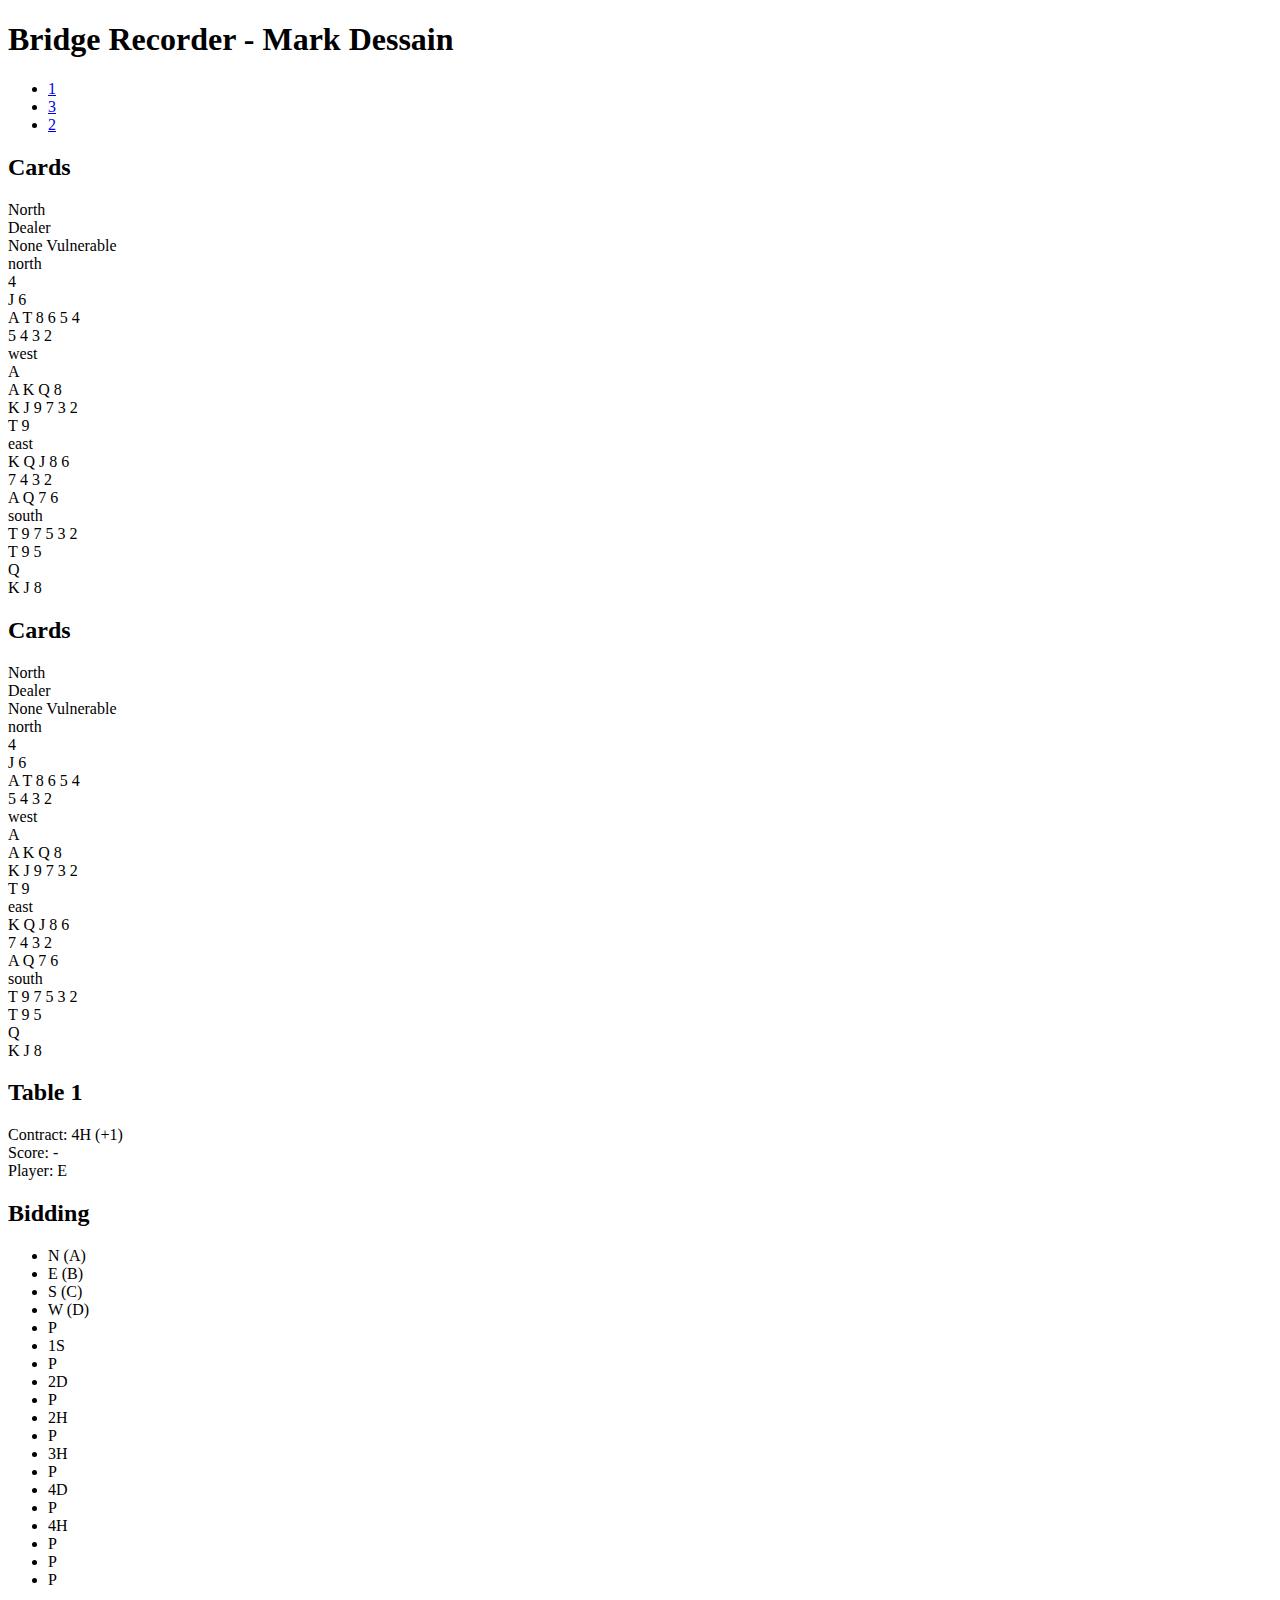
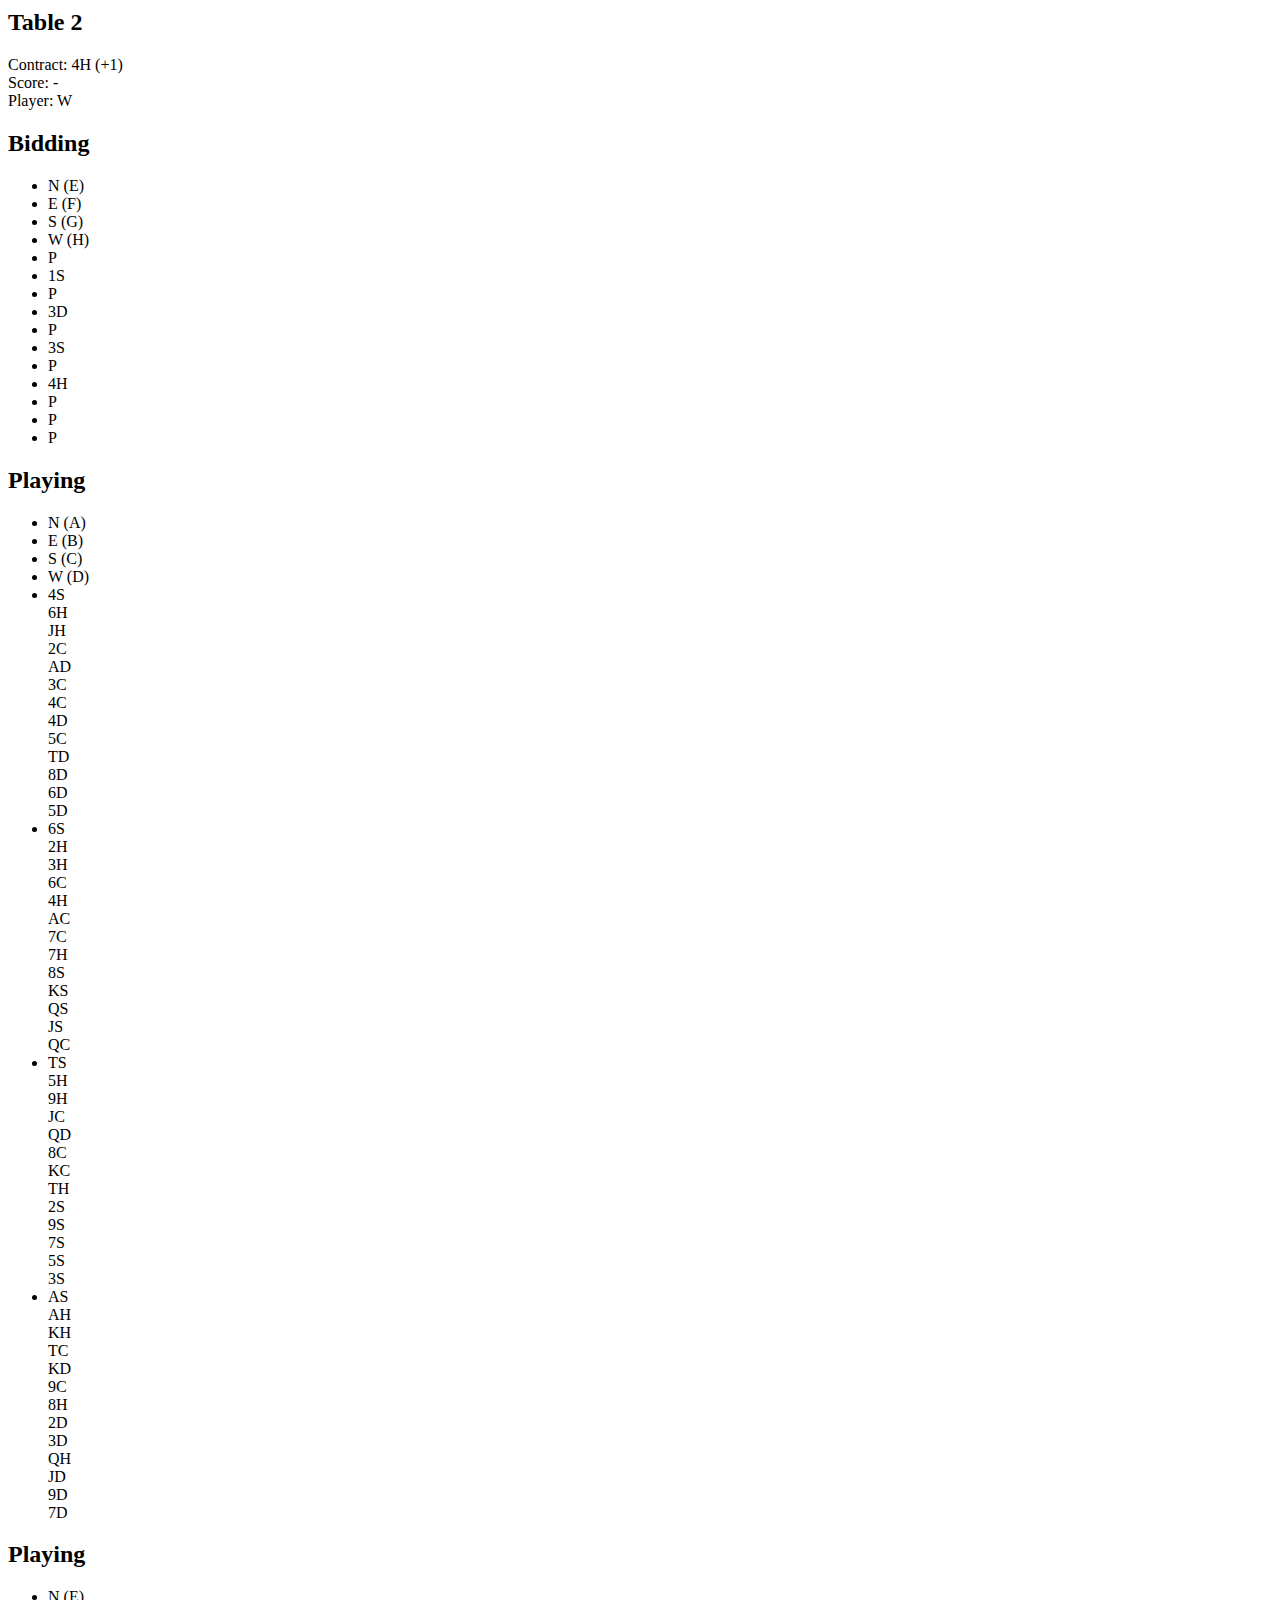
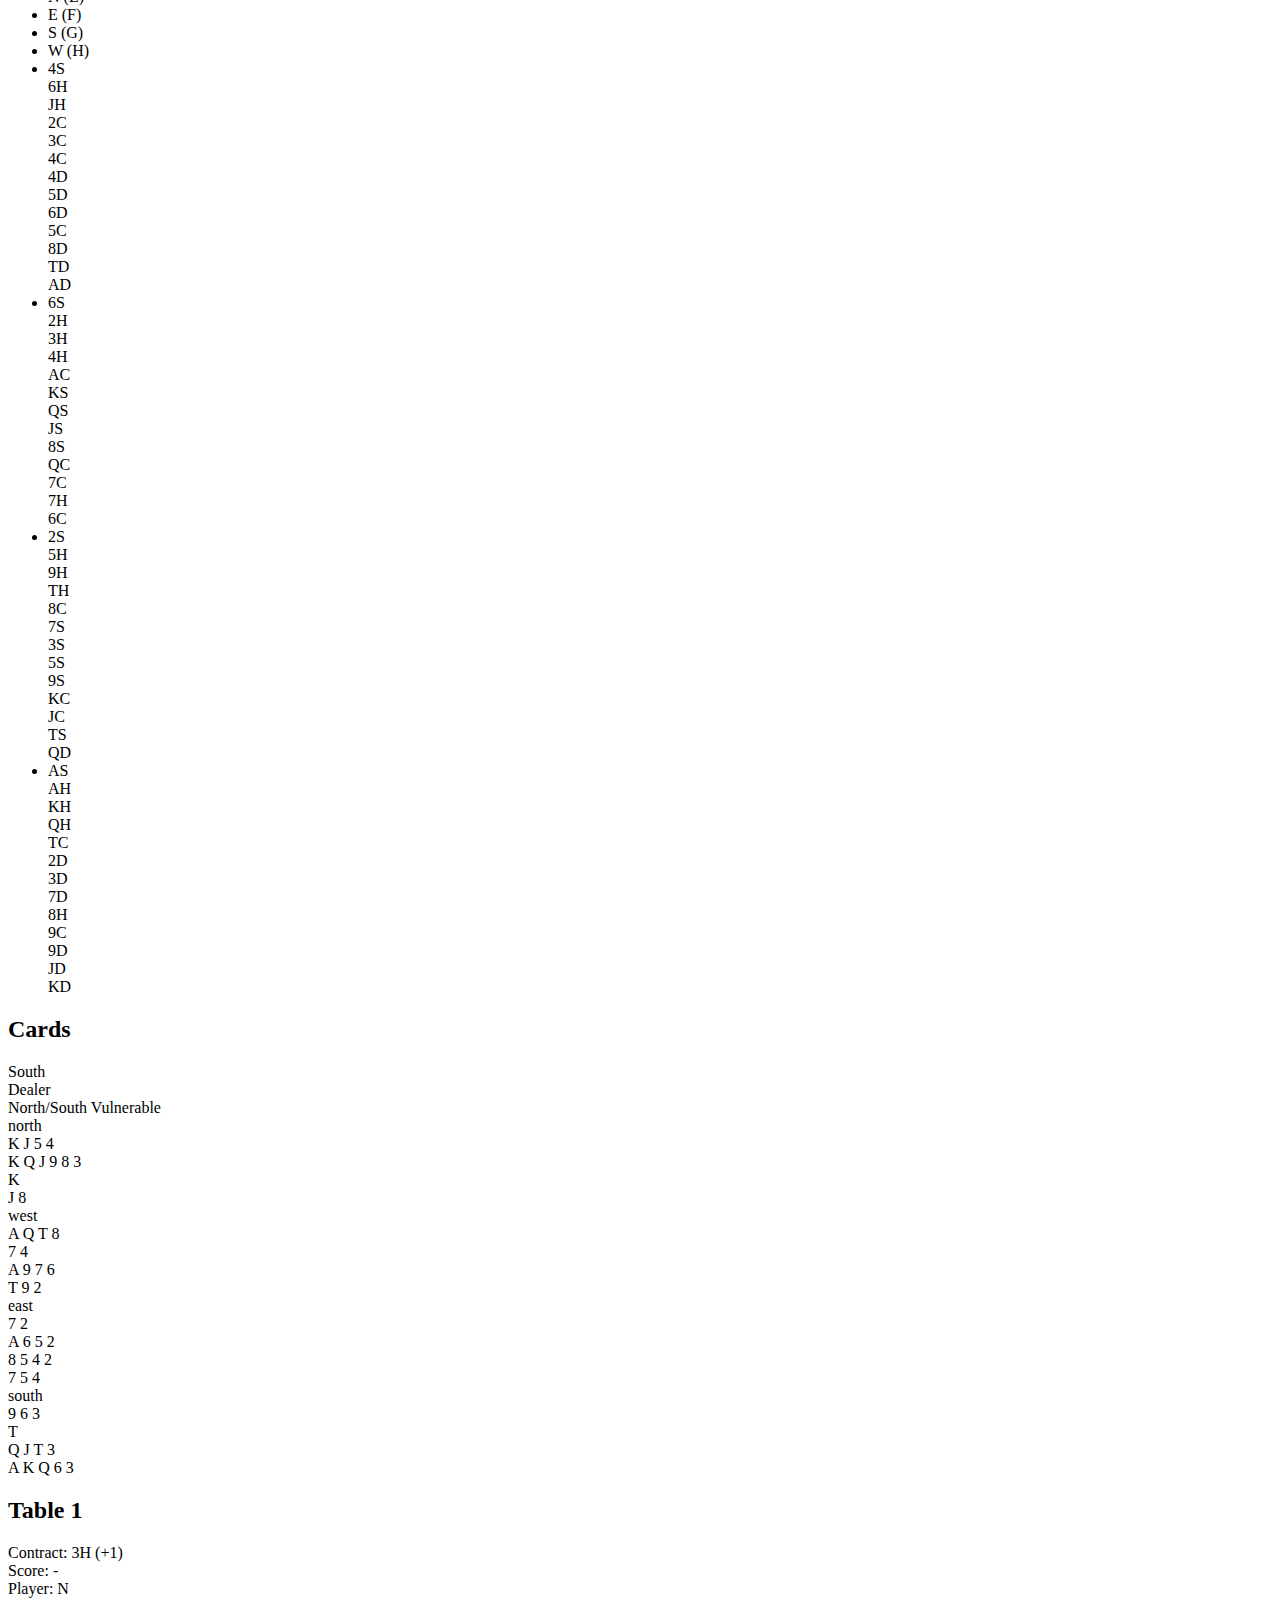
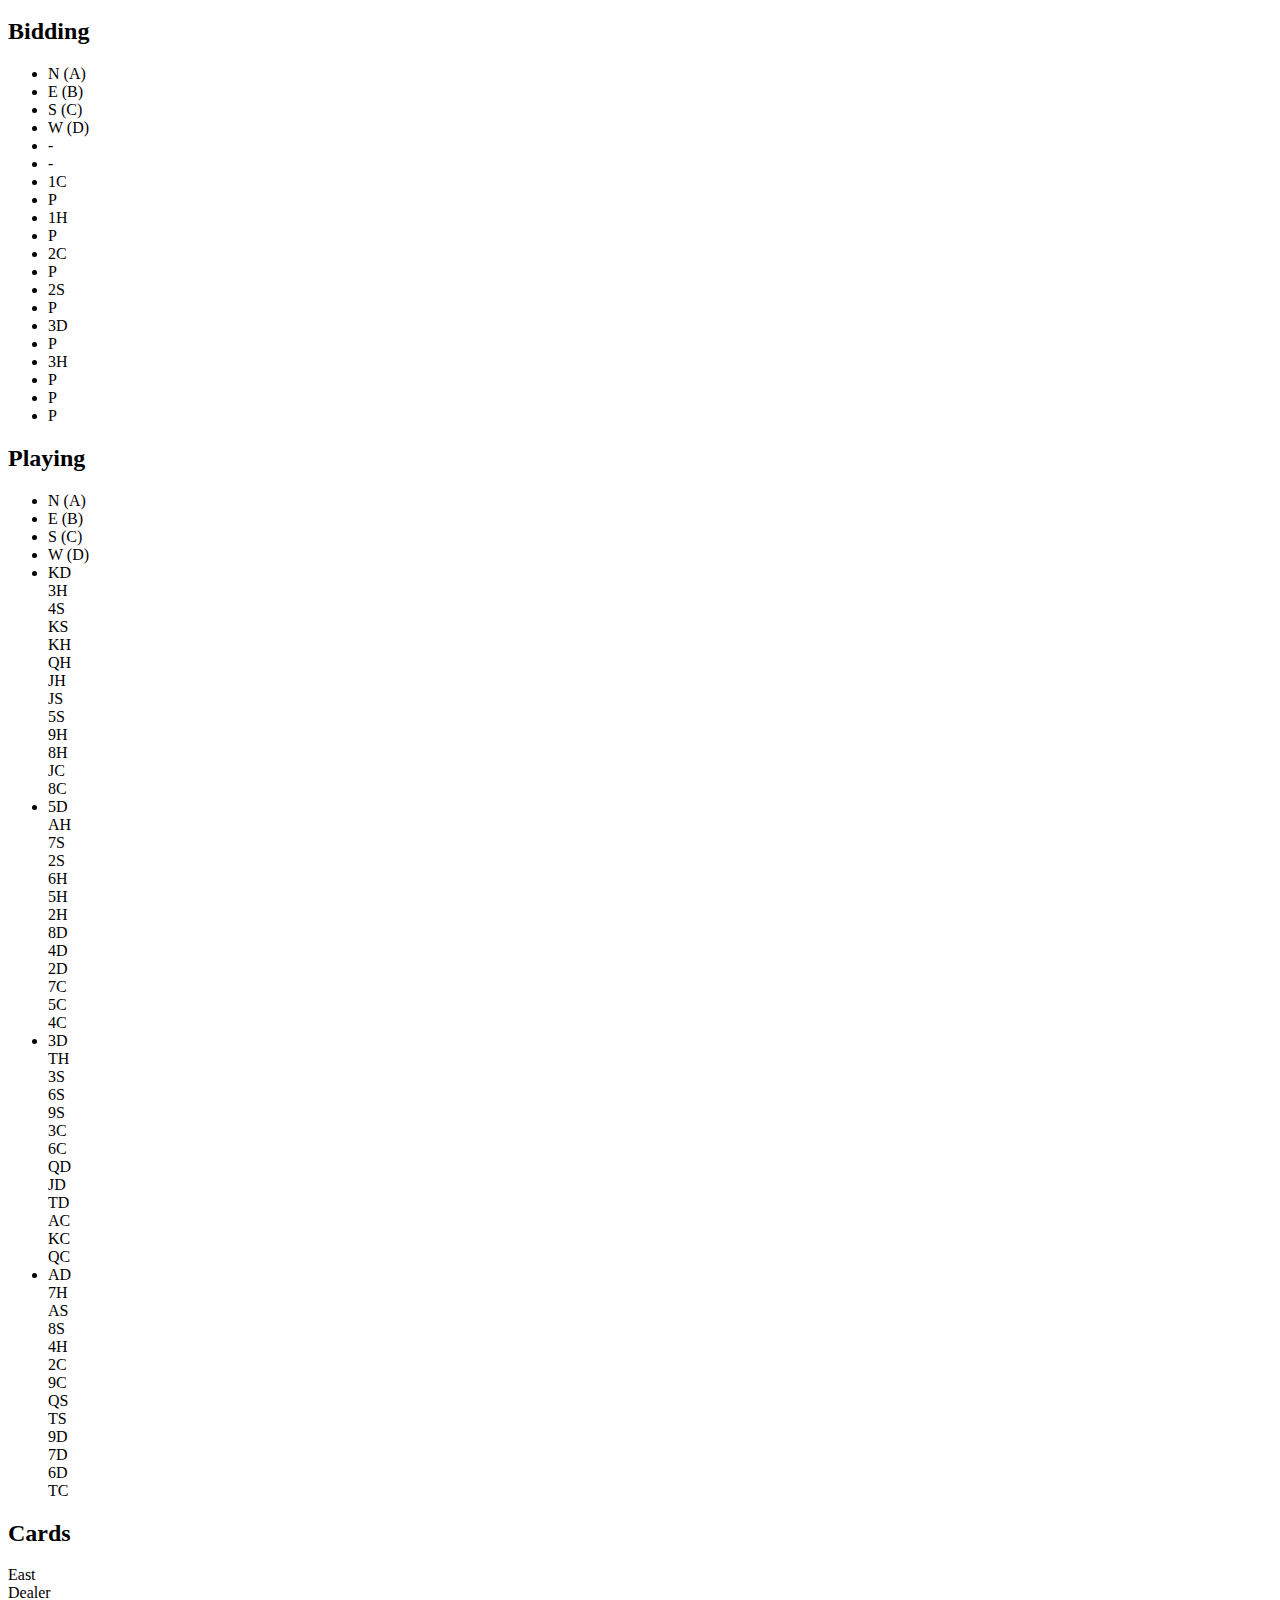
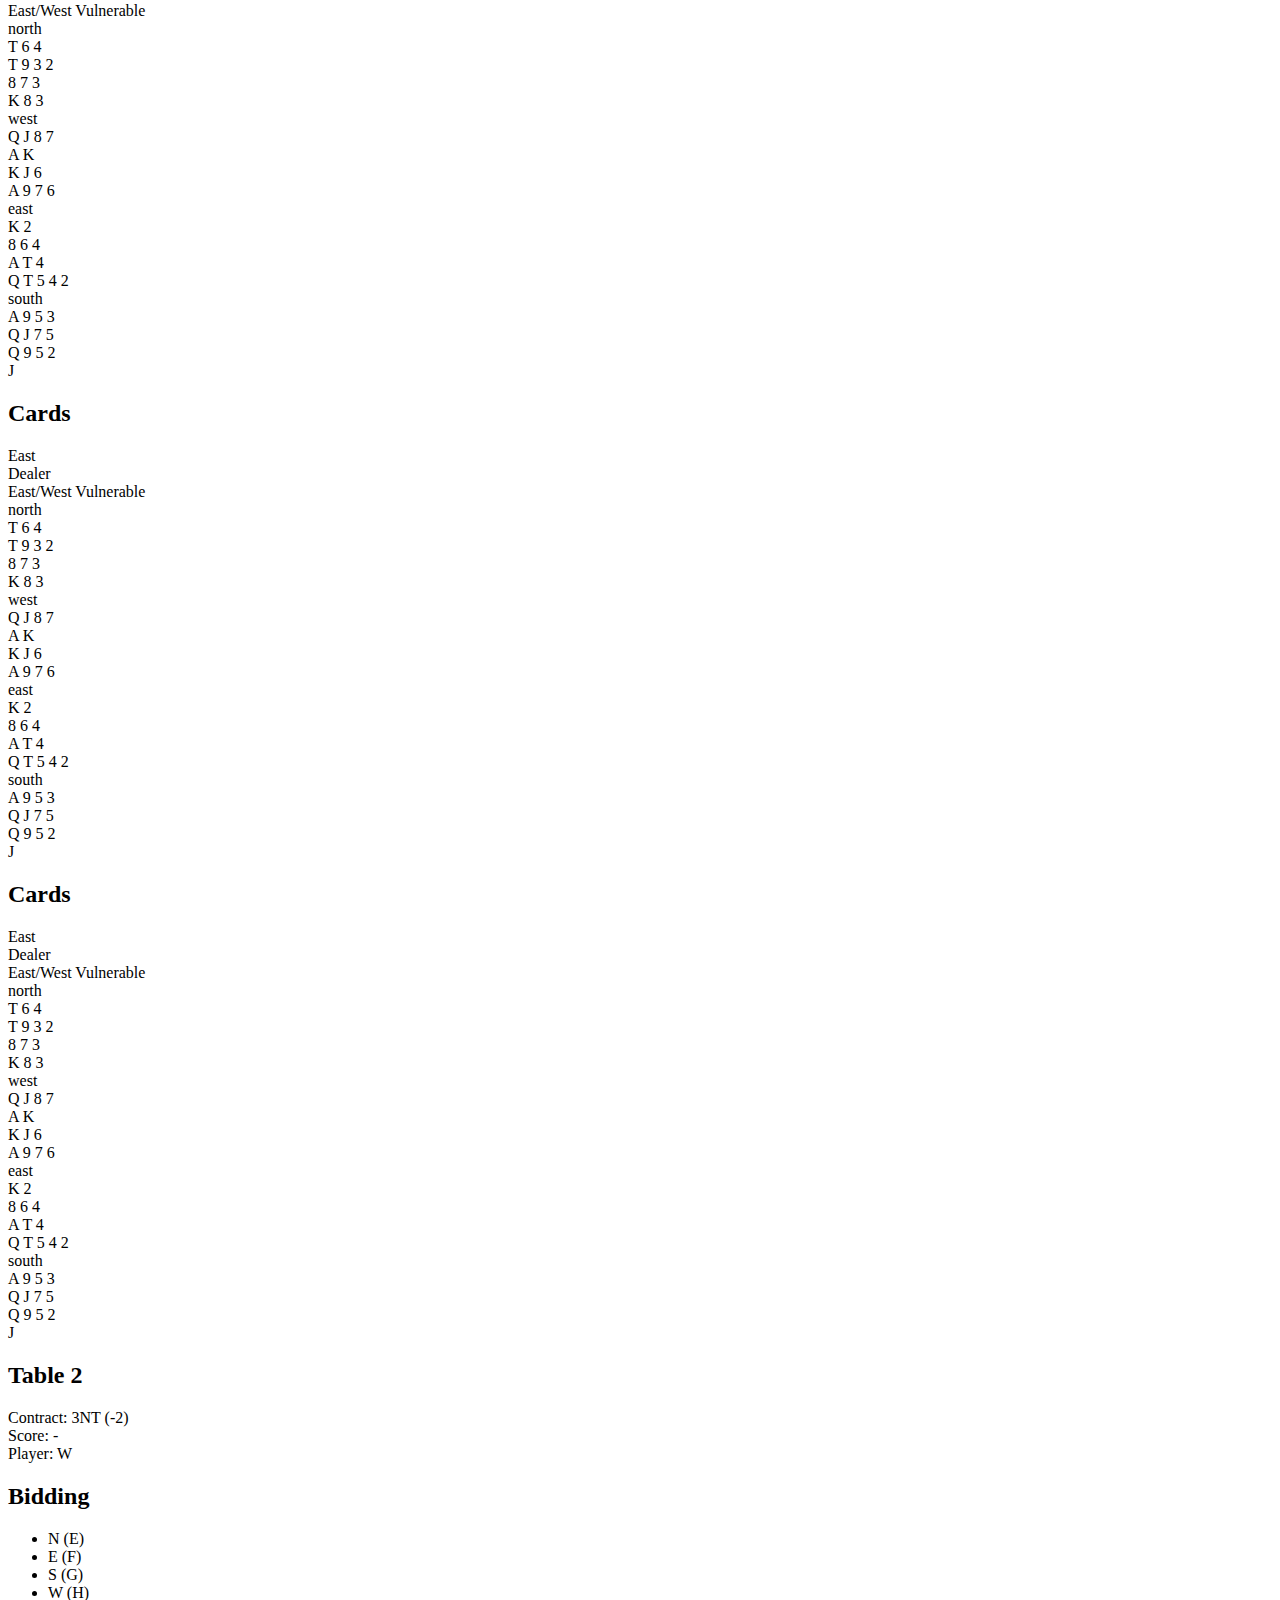
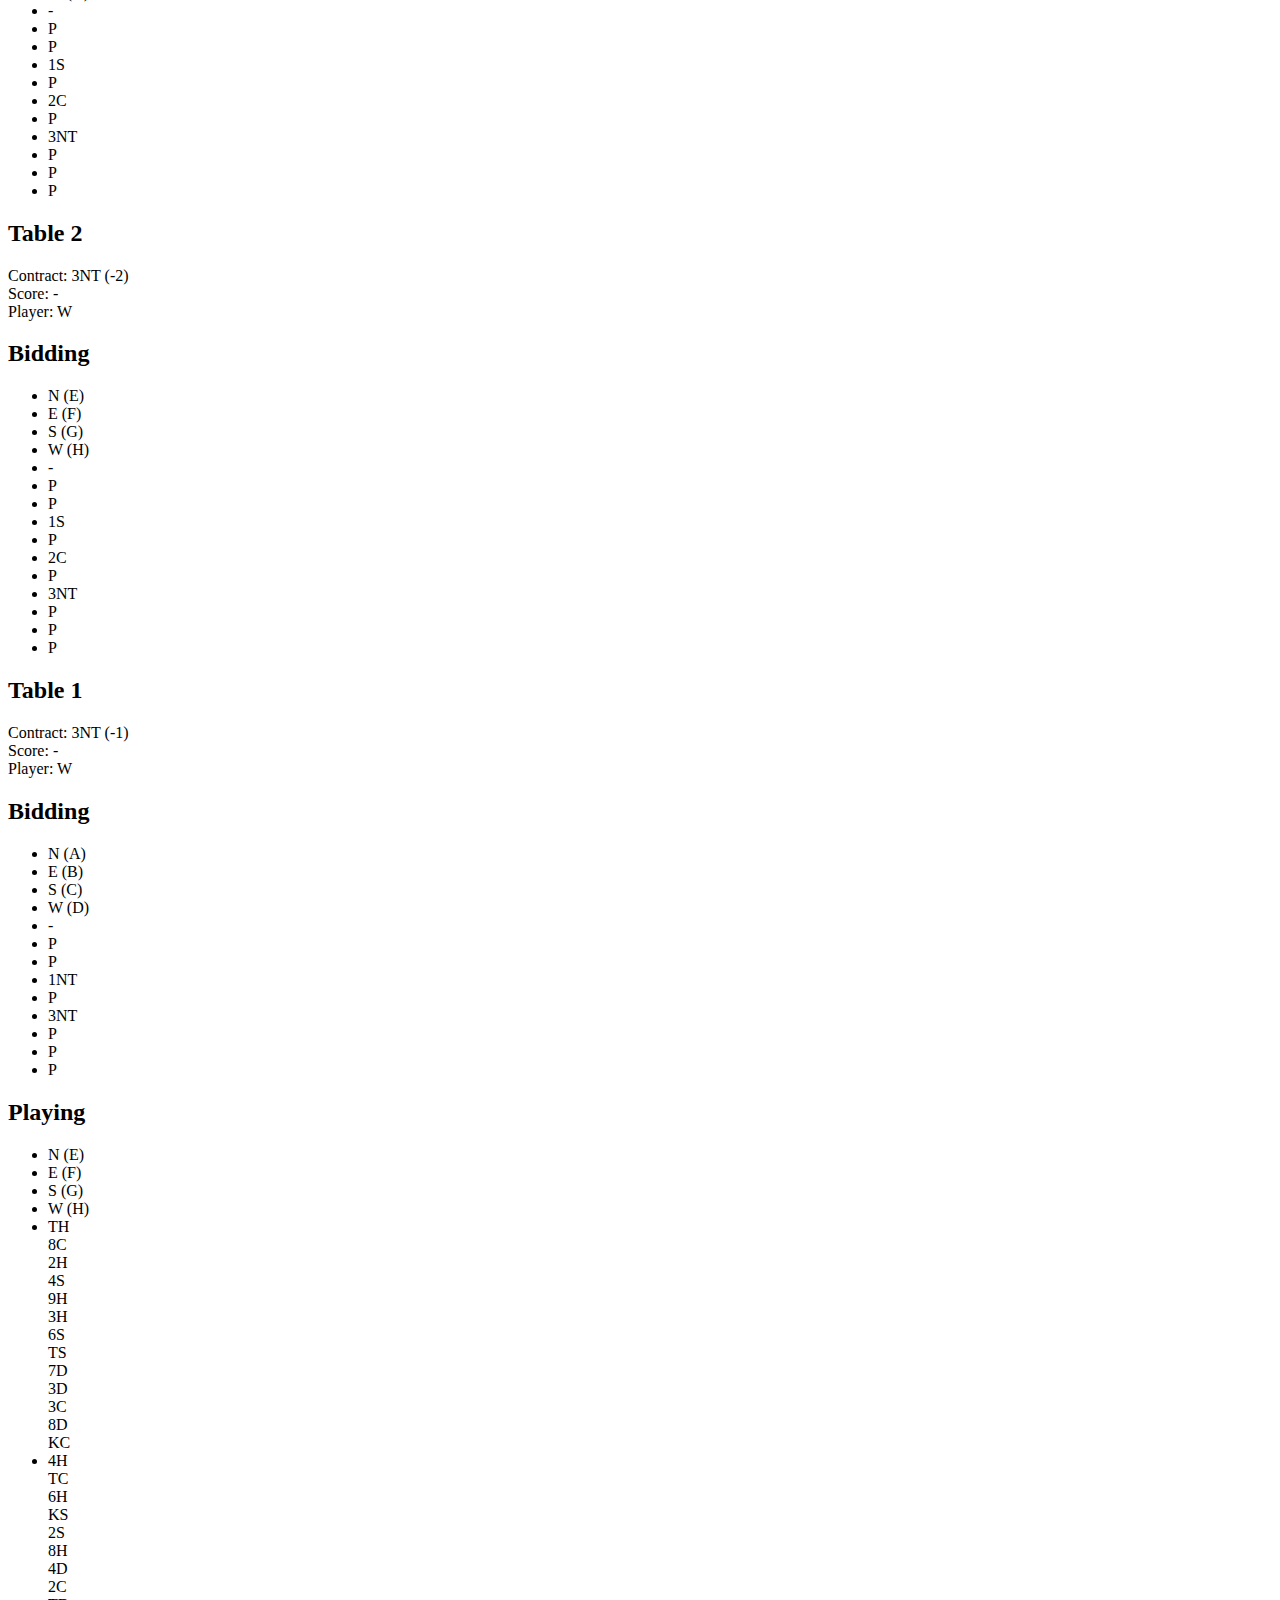
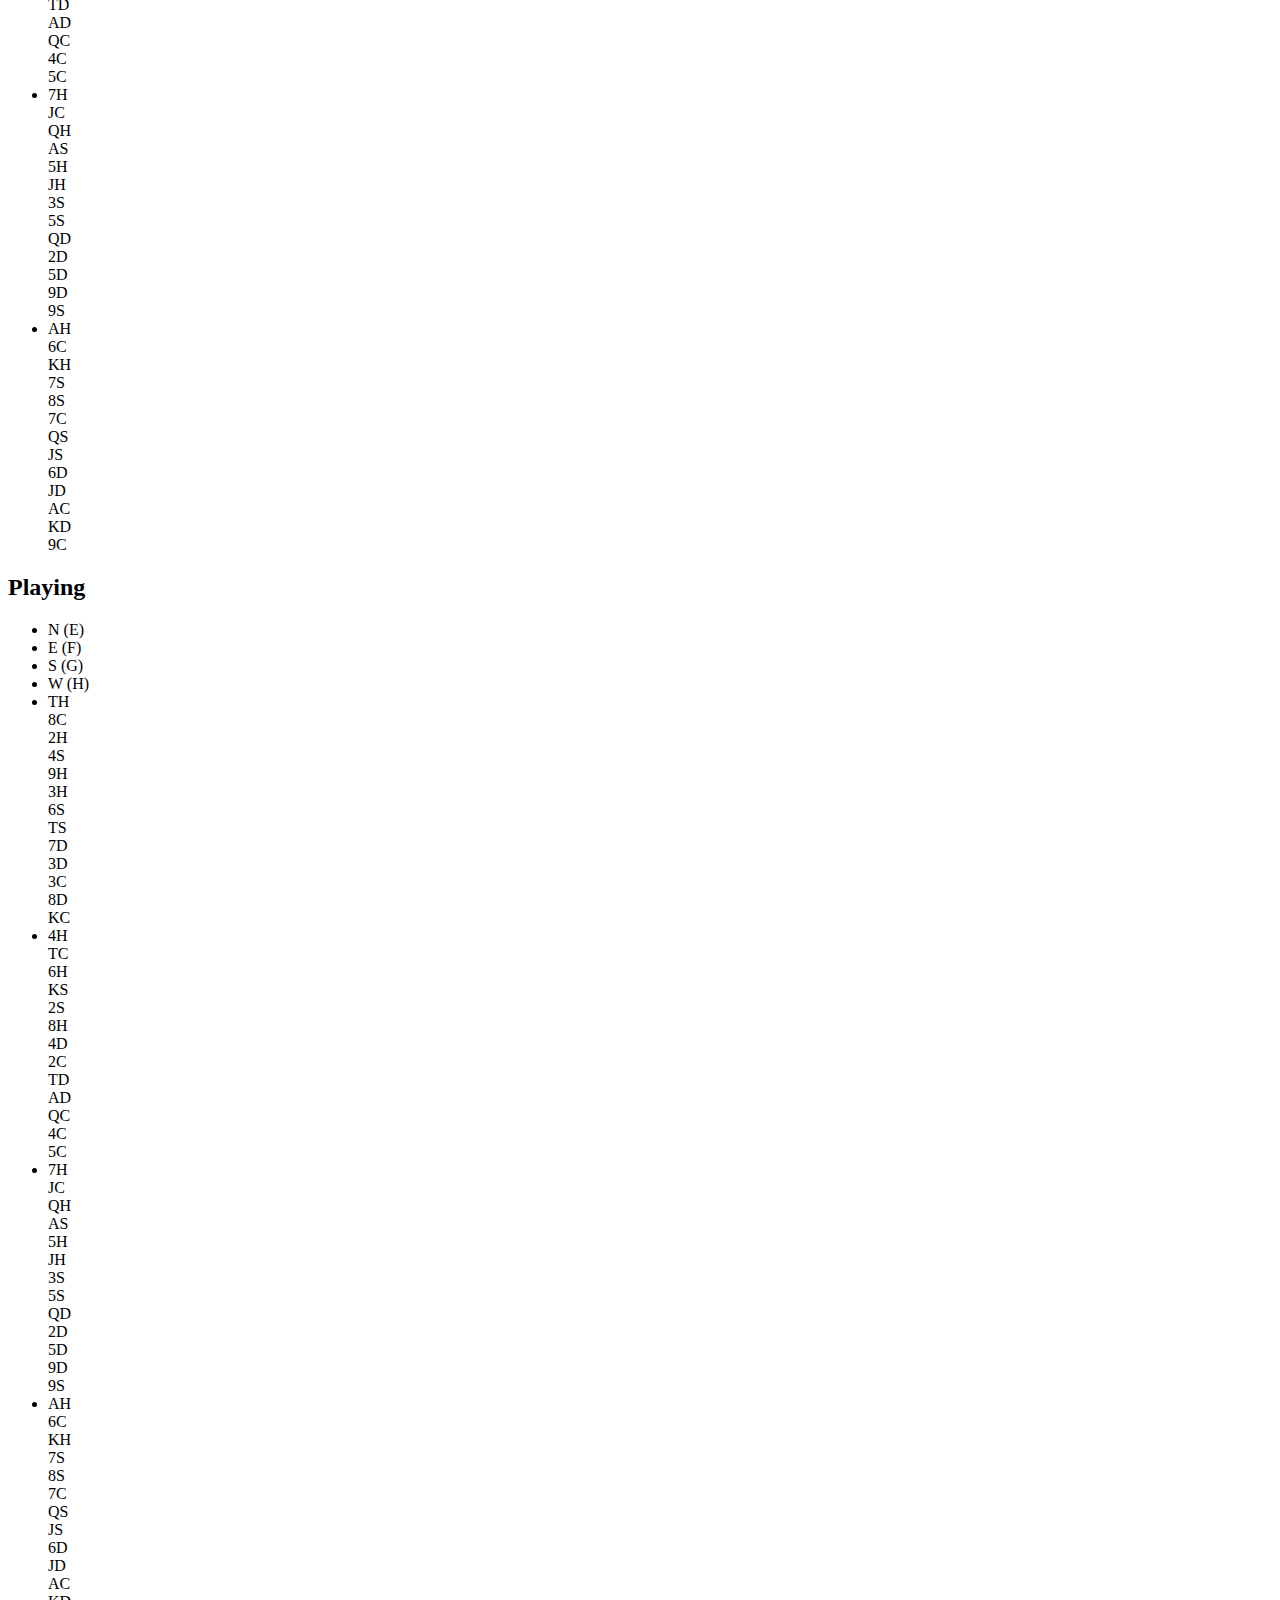
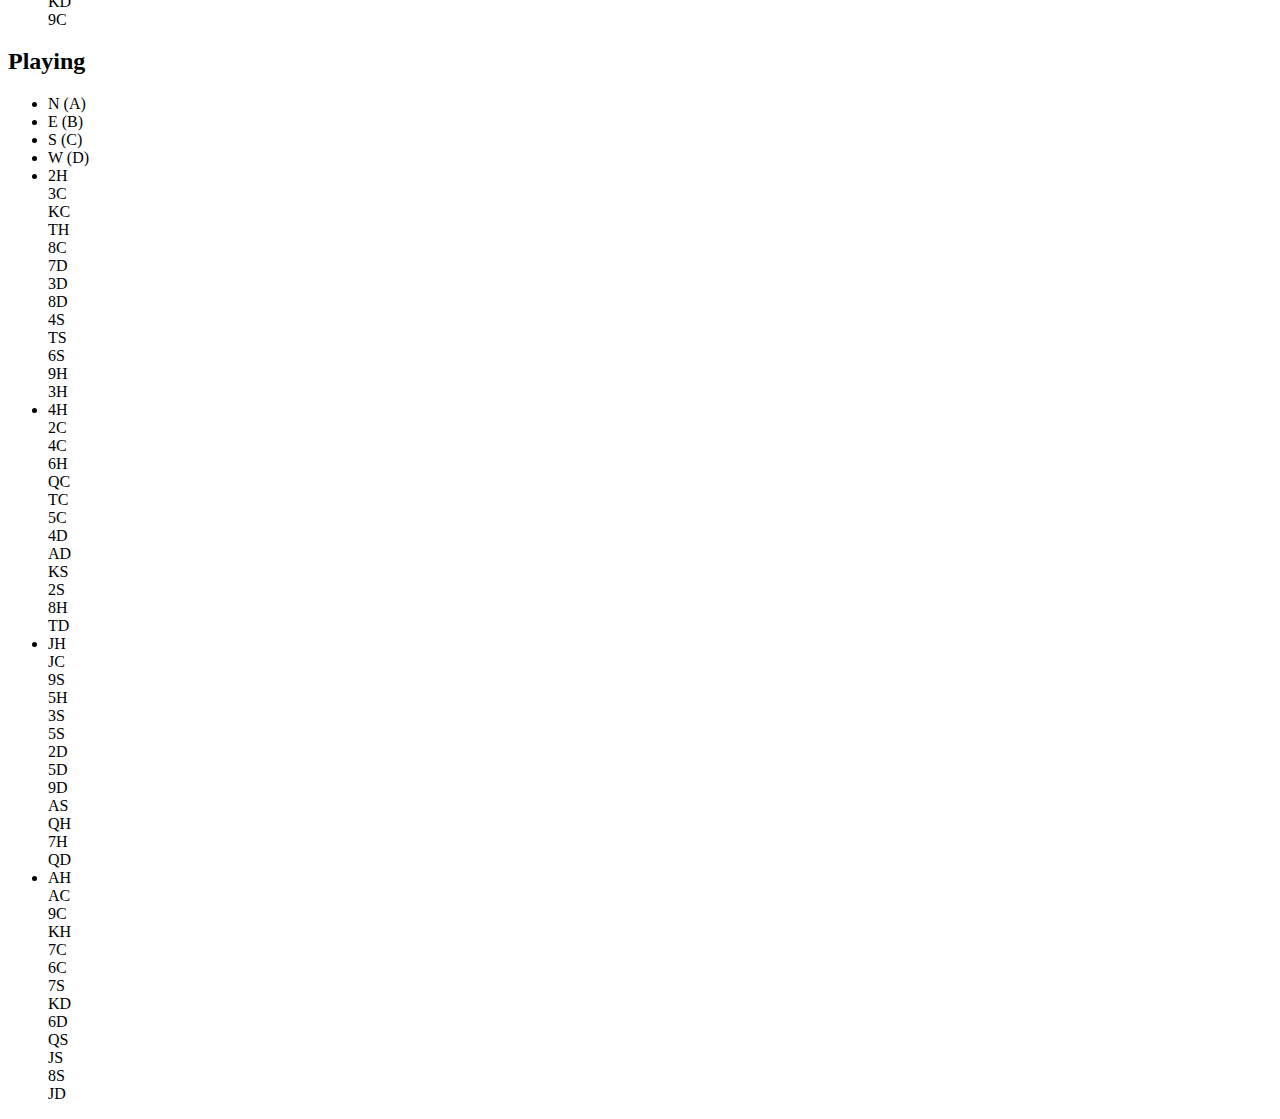
==== results.html @ 88cb5d1e "Create results.html" ====
<!DOCTYPE html>
<html>
  <head>
    <title>Bridge Recorder - Mark Dessain</title>


		<!-- Latest compiled and minified CSS -->
		<link rel="stylesheet" href="/static/bootstrap.min.css">

		<!-- Optional theme -->
		<link rel="stylesheet" href="/static/bootstrap-theme.min.css">

		<script src="/static/jquery.min.js"></script>
		<script src="/static/scripts.js"></script>

		<link rel="stylesheet" href="/static/style.css">

        <script src="/static/bootstrap.min.js"></script>


		<meta name="viewport" content="width=device-width, initial-scale=1.0, maximum-scale=1.0, user-scalable=no" />

  </head>
  <body>

    <header>
      <div class="container">
        <h1 class="logo">Bridge Recorder - Mark Dessain</h1>
      </div>
    </header>

    <div class="container">
      


<div>

    <!-- Nav tabs -->
    <ul id="myTabs" class="nav nav-tabs" role="tablist">
        
            <li role="presentation"><a href="#board-1" aria-controls="board-1" role="tab" data-toggle="tab">1</a></li>
        
            <li role="presentation"><a href="#board-3" aria-controls="board-3" role="tab" data-toggle="tab">3</a></li>
        
            <li role="presentation"><a href="#board-2" aria-controls="board-2" role="tab" data-toggle="tab">2</a></li>
        
    </ul>

    <!-- Tab panes -->
    <div class="tab-content">
        
            <div role="tabpanel" class="tab-pane" id="board-1">

               <div id="result_shower_inline">
                   
                        <div class="single_result" id="board-1-table-1">

                            <div id="hand_section">
                                <div class="page-header">
                                    <h2>Cards</h2>
                                </div>

                                <div class="diagram">
                                    <div class="header">
                                    <div>North <br /> Dealer</div>
                                    <div>None Vulnerable</div>
                                    </div>

                                    

                                        <div class="hand north ">
                                        <div class="seatname">north</div>

                                        
                                            <div class="spade holding"  >4 </div>
                                        
                                            <div class="heart holding"  >J 6 </div>
                                        
                                            <div class="diamond holding"  >A T 8 6 5 4 </div>
                                        
                                            <div class="club holding"  >5 4 3 2 </div>
                                        
                                        </div>
                                    

                                        <div class="hand west ">
                                        <div class="seatname">west</div>

                                        
                                            <div class="spade holding"  >A </div>
                                        
                                            <div class="heart holding"  >A K Q 8 </div>
                                        
                                            <div class="diamond holding"  >K J 9 7 3 2 </div>
                                        
                                            <div class="club holding"  >T 9 </div>
                                        
                                        </div>
                                    

                                        <div class="hand east ">
                                        <div class="seatname">east</div>

                                        
                                            <div class="spade holding"  >K Q J 8 6 </div>
                                        
                                            <div class="heart holding"  >7 4 3 2 </div>
                                        
                                            <div class="diamond holding"  ></div>
                                        
                                            <div class="club holding"  >A Q 7 6 </div>
                                        
                                        </div>
                                    

                                        <div class="hand south ">
                                        <div class="seatname">south</div>

                                        
                                            <div class="spade holding"  >T 9 7 5 3 2 </div>
                                        
                                            <div class="heart holding"  >T 9 5 </div>
                                        
                                            <div class="diamond holding"  >Q </div>
                                        
                                            <div class="club holding"  >K J 8 </div>
                                        
                                        </div>
                                    

                                </div>
                            </div>

                    </div>
                    
                        <div class="single_result" id="board-1-table-2">

                            <div id="hand_section">
                                <div class="page-header">
                                    <h2>Cards</h2>
                                </div>

                                <div class="diagram">
                                    <div class="header">
                                    <div>North <br /> Dealer</div>
                                    <div>None Vulnerable</div>
                                    </div>

                                    

                                        <div class="hand north ">
                                        <div class="seatname">north</div>

                                        
                                            <div class="spade holding"  >4 </div>
                                        
                                            <div class="heart holding"  >J 6 </div>
                                        
                                            <div class="diamond holding"  >A T 8 6 5 4 </div>
                                        
                                            <div class="club holding"  >5 4 3 2 </div>
                                        
                                        </div>
                                    

                                        <div class="hand west ">
                                        <div class="seatname">west</div>

                                        
                                            <div class="spade holding"  >A </div>
                                        
                                            <div class="heart holding"  >A K Q 8 </div>
                                        
                                            <div class="diamond holding"  >K J 9 7 3 2 </div>
                                        
                                            <div class="club holding"  >T 9 </div>
                                        
                                        </div>
                                    

                                        <div class="hand east ">
                                        <div class="seatname">east</div>

                                        
                                            <div class="spade holding"  >K Q J 8 6 </div>
                                        
                                            <div class="heart holding"  >7 4 3 2 </div>
                                        
                                            <div class="diamond holding"  ></div>
                                        
                                            <div class="club holding"  >A Q 7 6 </div>
                                        
                                        </div>
                                    

                                        <div class="hand south ">
                                        <div class="seatname">south</div>

                                        
                                            <div class="spade holding"  >T 9 7 5 3 2 </div>
                                        
                                            <div class="heart holding"  >T 9 5 </div>
                                        
                                            <div class="diamond holding"  >Q </div>
                                        
                                            <div class="club holding"  >K J 8 </div>
                                        
                                        </div>
                                    

                                </div>
                            </div>

                    </div>
                    
               </div>

               <div id="result_shower_inline">
                   
                        <div class="single_result" id="board-1-table-1">

                            <div id="contract_section">
                                <div class="page-header">
                                    <h2>Table 1</h2>
                                </div>
                                <div id="contract_results_show">
                                    Contract: 4H (+1)<br />
                                    Score: -<br />
                                    Player: E <br />
                                </div>
                            </div>

                            <div id="bidding_section">
                                <div class="page-header">
                                    <h2>Bidding</h2>
                                </div>
                                <div id="bidding_results_show">
                                    <ul class="grid">
                                        <li>N (A)</li>
                                        <li>E (B)</li>
                                        <li>S (C)</li>
                                        <li>W (D)</li>
                                        
                                            <li>
                                                <span class='card P'>
                                                    <div class="card-suit suit"> P </div>
                                                </span>
                                            </li>
                                        
                                            <li>
                                                <span class='card spades'>
                                                    <div class="card-suit suit"> 1S </div>
                                                </span>
                                            </li>
                                        
                                            <li>
                                                <span class='card P'>
                                                    <div class="card-suit suit"> P </div>
                                                </span>
                                            </li>
                                        
                                            <li>
                                                <span class='card diams'>
                                                    <div class="card-suit suit"> 2D </div>
                                                </span>
                                            </li>
                                        
                                            <li>
                                                <span class='card P'>
                                                    <div class="card-suit suit"> P </div>
                                                </span>
                                            </li>
                                        
                                            <li>
                                                <span class='card hearts'>
                                                    <div class="card-suit suit"> 2H </div>
                                                </span>
                                            </li>
                                        
                                            <li>
                                                <span class='card P'>
                                                    <div class="card-suit suit"> P </div>
                                                </span>
                                            </li>
                                        
                                            <li>
                                                <span class='card hearts'>
                                                    <div class="card-suit suit"> 3H </div>
                                                </span>
                                            </li>
                                        
                                            <li>
                                                <span class='card P'>
                                                    <div class="card-suit suit"> P </div>
                                                </span>
                                            </li>
                                        
                                            <li>
                                                <span class='card diams'>
                                                    <div class="card-suit suit"> 4D </div>
                                                </span>
                                            </li>
                                        
                                            <li>
                                                <span class='card P'>
                                                    <div class="card-suit suit"> P </div>
                                                </span>
                                            </li>
                                        
                                            <li>
                                                <span class='card hearts'>
                                                    <div class="card-suit suit"> 4H </div>
                                                </span>
                                            </li>
                                        
                                            <li>
                                                <span class='card P'>
                                                    <div class="card-suit suit"> P </div>
                                                </span>
                                            </li>
                                        
                                            <li>
                                                <span class='card P'>
                                                    <div class="card-suit suit"> P </div>
                                                </span>
                                            </li>
                                        
                                            <li>
                                                <span class='card P'>
                                                    <div class="card-suit suit"> P </div>
                                                </span>
                                            </li>
                                        
                                    </ul>
                                </div>
                            </div>

                    </div>
                    
                        <div class="single_result" id="board-1-table-2">

                            <div id="contract_section">
                                <div class="page-header">
                                    <h2>Table 2</h2>
                                </div>
                                <div id="contract_results_show">
                                    Contract: 4H (+1)<br />
                                    Score: -<br />
                                    Player: W <br />
                                </div>
                            </div>

                            <div id="bidding_section">
                                <div class="page-header">
                                    <h2>Bidding</h2>
                                </div>
                                <div id="bidding_results_show">
                                    <ul class="grid">
                                        <li>N (E)</li>
                                        <li>E (F)</li>
                                        <li>S (G)</li>
                                        <li>W (H)</li>
                                        
                                            <li>
                                                <span class='card P'>
                                                    <div class="card-suit suit"> P </div>
                                                </span>
                                            </li>
                                        
                                            <li>
                                                <span class='card spades'>
                                                    <div class="card-suit suit"> 1S </div>
                                                </span>
                                            </li>
                                        
                                            <li>
                                                <span class='card P'>
                                                    <div class="card-suit suit"> P </div>
                                                </span>
                                            </li>
                                        
                                            <li>
                                                <span class='card diams'>
                                                    <div class="card-suit suit"> 3D </div>
                                                </span>
                                            </li>
                                        
                                            <li>
                                                <span class='card P'>
                                                    <div class="card-suit suit"> P </div>
                                                </span>
                                            </li>
                                        
                                            <li>
                                                <span class='card spades'>
                                                    <div class="card-suit suit"> 3S </div>
                                                </span>
                                            </li>
                                        
                                            <li>
                                                <span class='card P'>
                                                    <div class="card-suit suit"> P </div>
                                                </span>
                                            </li>
                                        
                                            <li>
                                                <span class='card hearts'>
                                                    <div class="card-suit suit"> 4H </div>
                                                </span>
                                            </li>
                                        
                                            <li>
                                                <span class='card P'>
                                                    <div class="card-suit suit"> P </div>
                                                </span>
                                            </li>
                                        
                                            <li>
                                                <span class='card P'>
                                                    <div class="card-suit suit"> P </div>
                                                </span>
                                            </li>
                                        
                                            <li>
                                                <span class='card P'>
                                                    <div class="card-suit suit"> P </div>
                                                </span>
                                            </li>
                                        
                                    </ul>
                                </div>
                            </div>

                    </div>
                    
               </div>

               <div id="result_shower_inline">
                   

                        <div class="single_result" id="board-1-table-1">

                            <div id="playing_section">
                                <div class="page-header">
                                    <h2>Playing</h2>
                                </div>

                                <div id="playing_results">

                                    <ul class="grid">
                                        <li>N (A)</li>
                                        <li>E (B)</li>
                                        <li>S (C)</li>
                                        <li>W (D)</li>

                                        
                                            <li class="no_padding" id="north">
                                                
                                                        <div class='card spades'>
                                                            <div class="card-suit suit"> 4S </div>
                                                        </div>
                                                
                                                        <div class='card hearts'>
                                                            <div class="card-suit suit"> 6H </div>
                                                        </div>
                                                
                                                        <div class='card hearts'>
                                                            <div class="card-suit suit"> JH </div>
                                                        </div>
                                                
                                                        <div class='card clubs'>
                                                            <div class="card-suit suit"> 2C </div>
                                                        </div>
                                                
                                                        <div class='card diams'>
                                                            <div class="card-suit suit"> AD </div>
                                                        </div>
                                                
                                                        <div class='card clubs'>
                                                            <div class="card-suit suit"> 3C </div>
                                                        </div>
                                                
                                                        <div class='card clubs'>
                                                            <div class="card-suit suit"> 4C </div>
                                                        </div>
                                                
                                                        <div class='card diams'>
                                                            <div class="card-suit suit"> 4D </div>
                                                        </div>
                                                
                                                        <div class='card clubs'>
                                                            <div class="card-suit suit"> 5C </div>
                                                        </div>
                                                
                                                        <div class='card diams'>
                                                            <div class="card-suit suit"> TD </div>
                                                        </div>
                                                
                                                        <div class='card diams'>
                                                            <div class="card-suit suit"> 8D </div>
                                                        </div>
                                                
                                                        <div class='card diams'>
                                                            <div class="card-suit suit"> 6D </div>
                                                        </div>
                                                
                                                        <div class='card diams'>
                                                            <div class="card-suit suit"> 5D </div>
                                                        </div>
                                                
                                            </li>
                                        
                                            <li class="no_padding" id="east">
                                                
                                                        <div class='card spades'>
                                                            <div class="card-suit suit"> 6S </div>
                                                        </div>
                                                
                                                        <div class='card hearts'>
                                                            <div class="card-suit suit"> 2H </div>
                                                        </div>
                                                
                                                        <div class='card hearts'>
                                                            <div class="card-suit suit"> 3H </div>
                                                        </div>
                                                
                                                        <div class='card clubs'>
                                                            <div class="card-suit suit"> 6C </div>
                                                        </div>
                                                
                                                        <div class='card hearts'>
                                                            <div class="card-suit suit"> 4H </div>
                                                        </div>
                                                
                                                        <div class='card clubs'>
                                                            <div class="card-suit suit"> AC </div>
                                                        </div>
                                                
                                                        <div class='card clubs'>
                                                            <div class="card-suit suit"> 7C </div>
                                                        </div>
                                                
                                                        <div class='card hearts'>
                                                            <div class="card-suit suit"> 7H </div>
                                                        </div>
                                                
                                                        <div class='card spades'>
                                                            <div class="card-suit suit"> 8S </div>
                                                        </div>
                                                
                                                        <div class='card spades'>
                                                            <div class="card-suit suit"> KS </div>
                                                        </div>
                                                
                                                        <div class='card spades'>
                                                            <div class="card-suit suit"> QS </div>
                                                        </div>
                                                
                                                        <div class='card spades'>
                                                            <div class="card-suit suit"> JS </div>
                                                        </div>
                                                
                                                        <div class='card clubs'>
                                                            <div class="card-suit suit"> QC </div>
                                                        </div>
                                                
                                            </li>
                                        
                                            <li class="no_padding" id="south">
                                                
                                                        <div class='card spades'>
                                                            <div class="card-suit suit"> TS </div>
                                                        </div>
                                                
                                                        <div class='card hearts'>
                                                            <div class="card-suit suit"> 5H </div>
                                                        </div>
                                                
                                                        <div class='card hearts'>
                                                            <div class="card-suit suit"> 9H </div>
                                                        </div>
                                                
                                                        <div class='card clubs'>
                                                            <div class="card-suit suit"> JC </div>
                                                        </div>
                                                
                                                        <div class='card diams'>
                                                            <div class="card-suit suit"> QD </div>
                                                        </div>
                                                
                                                        <div class='card clubs'>
                                                            <div class="card-suit suit"> 8C </div>
                                                        </div>
                                                
                                                        <div class='card clubs'>
                                                            <div class="card-suit suit"> KC </div>
                                                        </div>
                                                
                                                        <div class='card hearts'>
                                                            <div class="card-suit suit"> TH </div>
                                                        </div>
                                                
                                                        <div class='card spades'>
                                                            <div class="card-suit suit"> 2S </div>
                                                        </div>
                                                
                                                        <div class='card spades'>
                                                            <div class="card-suit suit"> 9S </div>
                                                        </div>
                                                
                                                        <div class='card spades'>
                                                            <div class="card-suit suit"> 7S </div>
                                                        </div>
                                                
                                                        <div class='card spades'>
                                                            <div class="card-suit suit"> 5S </div>
                                                        </div>
                                                
                                                        <div class='card spades'>
                                                            <div class="card-suit suit"> 3S </div>
                                                        </div>
                                                
                                            </li>
                                        
                                            <li class="no_padding" id="west">
                                                
                                                        <div class='card spades'>
                                                            <div class="card-suit suit"> AS </div>
                                                        </div>
                                                
                                                        <div class='card hearts'>
                                                            <div class="card-suit suit"> AH </div>
                                                        </div>
                                                
                                                        <div class='card hearts'>
                                                            <div class="card-suit suit"> KH </div>
                                                        </div>
                                                
                                                        <div class='card clubs'>
                                                            <div class="card-suit suit"> TC </div>
                                                        </div>
                                                
                                                        <div class='card diams'>
                                                            <div class="card-suit suit"> KD </div>
                                                        </div>
                                                
                                                        <div class='card clubs'>
                                                            <div class="card-suit suit"> 9C </div>
                                                        </div>
                                                
                                                        <div class='card hearts'>
                                                            <div class="card-suit suit"> 8H </div>
                                                        </div>
                                                
                                                        <div class='card diams'>
                                                            <div class="card-suit suit"> 2D </div>
                                                        </div>
                                                
                                                        <div class='card diams'>
                                                            <div class="card-suit suit"> 3D </div>
                                                        </div>
                                                
                                                        <div class='card hearts'>
                                                            <div class="card-suit suit"> QH </div>
                                                        </div>
                                                
                                                        <div class='card diams'>
                                                            <div class="card-suit suit"> JD </div>
                                                        </div>
                                                
                                                        <div class='card diams'>
                                                            <div class="card-suit suit"> 9D </div>
                                                        </div>
                                                
                                                        <div class='card diams'>
                                                            <div class="card-suit suit"> 7D </div>
                                                        </div>
                                                
                                            </li>
                                        
                                    </ul>

                                </div>
                            </div>
                        </div>

                    

                        <div class="single_result" id="board-1-table-2">

                            <div id="playing_section">
                                <div class="page-header">
                                    <h2>Playing</h2>
                                </div>

                                <div id="playing_results">

                                    <ul class="grid">
                                        <li>N (E)</li>
                                        <li>E (F)</li>
                                        <li>S (G)</li>
                                        <li>W (H)</li>

                                        
                                            <li class="no_padding" id="north">
                                                
                                                        <div class='card spades'>
                                                            <div class="card-suit suit"> 4S </div>
                                                        </div>
                                                
                                                        <div class='card hearts'>
                                                            <div class="card-suit suit"> 6H </div>
                                                        </div>
                                                
                                                        <div class='card hearts'>
                                                            <div class="card-suit suit"> JH </div>
                                                        </div>
                                                
                                                        <div class='card clubs'>
                                                            <div class="card-suit suit"> 2C </div>
                                                        </div>
                                                
                                                        <div class='card clubs'>
                                                            <div class="card-suit suit"> 3C </div>
                                                        </div>
                                                
                                                        <div class='card clubs'>
                                                            <div class="card-suit suit"> 4C </div>
                                                        </div>
                                                
                                                        <div class='card diams'>
                                                            <div class="card-suit suit"> 4D </div>
                                                        </div>
                                                
                                                        <div class='card diams'>
                                                            <div class="card-suit suit"> 5D </div>
                                                        </div>
                                                
                                                        <div class='card diams'>
                                                            <div class="card-suit suit"> 6D </div>
                                                        </div>
                                                
                                                        <div class='card clubs'>
                                                            <div class="card-suit suit"> 5C </div>
                                                        </div>
                                                
                                                        <div class='card diams'>
                                                            <div class="card-suit suit"> 8D </div>
                                                        </div>
                                                
                                                        <div class='card diams'>
                                                            <div class="card-suit suit"> TD </div>
                                                        </div>
                                                
                                                        <div class='card diams'>
                                                            <div class="card-suit suit"> AD </div>
                                                        </div>
                                                
                                            </li>
                                        
                                            <li class="no_padding" id="east">
                                                
                                                        <div class='card spades'>
                                                            <div class="card-suit suit"> 6S </div>
                                                        </div>
                                                
                                                        <div class='card hearts'>
                                                            <div class="card-suit suit"> 2H </div>
                                                        </div>
                                                
                                                        <div class='card hearts'>
                                                            <div class="card-suit suit"> 3H </div>
                                                        </div>
                                                
                                                        <div class='card hearts'>
                                                            <div class="card-suit suit"> 4H </div>
                                                        </div>
                                                
                                                        <div class='card clubs'>
                                                            <div class="card-suit suit"> AC </div>
                                                        </div>
                                                
                                                        <div class='card spades'>
                                                            <div class="card-suit suit"> KS </div>
                                                        </div>
                                                
                                                        <div class='card spades'>
                                                            <div class="card-suit suit"> QS </div>
                                                        </div>
                                                
                                                        <div class='card spades'>
                                                            <div class="card-suit suit"> JS </div>
                                                        </div>
                                                
                                                        <div class='card spades'>
                                                            <div class="card-suit suit"> 8S </div>
                                                        </div>
                                                
                                                        <div class='card clubs'>
                                                            <div class="card-suit suit"> QC </div>
                                                        </div>
                                                
                                                        <div class='card clubs'>
                                                            <div class="card-suit suit"> 7C </div>
                                                        </div>
                                                
                                                        <div class='card hearts'>
                                                            <div class="card-suit suit"> 7H </div>
                                                        </div>
                                                
                                                        <div class='card clubs'>
                                                            <div class="card-suit suit"> 6C </div>
                                                        </div>
                                                
                                            </li>
                                        
                                            <li class="no_padding" id="south">
                                                
                                                        <div class='card spades'>
                                                            <div class="card-suit suit"> 2S </div>
                                                        </div>
                                                
                                                        <div class='card hearts'>
                                                            <div class="card-suit suit"> 5H </div>
                                                        </div>
                                                
                                                        <div class='card hearts'>
                                                            <div class="card-suit suit"> 9H </div>
                                                        </div>
                                                
                                                        <div class='card hearts'>
                                                            <div class="card-suit suit"> TH </div>
                                                        </div>
                                                
                                                        <div class='card clubs'>
                                                            <div class="card-suit suit"> 8C </div>
                                                        </div>
                                                
                                                        <div class='card spades'>
                                                            <div class="card-suit suit"> 7S </div>
                                                        </div>
                                                
                                                        <div class='card spades'>
                                                            <div class="card-suit suit"> 3S </div>
                                                        </div>
                                                
                                                        <div class='card spades'>
                                                            <div class="card-suit suit"> 5S </div>
                                                        </div>
                                                
                                                        <div class='card spades'>
                                                            <div class="card-suit suit"> 9S </div>
                                                        </div>
                                                
                                                        <div class='card clubs'>
                                                            <div class="card-suit suit"> KC </div>
                                                        </div>
                                                
                                                        <div class='card clubs'>
                                                            <div class="card-suit suit"> JC </div>
                                                        </div>
                                                
                                                        <div class='card spades'>
                                                            <div class="card-suit suit"> TS </div>
                                                        </div>
                                                
                                                        <div class='card diams'>
                                                            <div class="card-suit suit"> QD </div>
                                                        </div>
                                                
                                            </li>
                                        
                                            <li class="no_padding" id="west">
                                                
                                                        <div class='card spades'>
                                                            <div class="card-suit suit"> AS </div>
                                                        </div>
                                                
                                                        <div class='card hearts'>
                                                            <div class="card-suit suit"> AH </div>
                                                        </div>
                                                
                                                        <div class='card hearts'>
                                                            <div class="card-suit suit"> KH </div>
                                                        </div>
                                                
                                                        <div class='card hearts'>
                                                            <div class="card-suit suit"> QH </div>
                                                        </div>
                                                
                                                        <div class='card clubs'>
                                                            <div class="card-suit suit"> TC </div>
                                                        </div>
                                                
                                                        <div class='card diams'>
                                                            <div class="card-suit suit"> 2D </div>
                                                        </div>
                                                
                                                        <div class='card diams'>
                                                            <div class="card-suit suit"> 3D </div>
                                                        </div>
                                                
                                                        <div class='card diams'>
                                                            <div class="card-suit suit"> 7D </div>
                                                        </div>
                                                
                                                        <div class='card hearts'>
                                                            <div class="card-suit suit"> 8H </div>
                                                        </div>
                                                
                                                        <div class='card clubs'>
                                                            <div class="card-suit suit"> 9C </div>
                                                        </div>
                                                
                                                        <div class='card diams'>
                                                            <div class="card-suit suit"> 9D </div>
                                                        </div>
                                                
                                                        <div class='card diams'>
                                                            <div class="card-suit suit"> JD </div>
                                                        </div>
                                                
                                                        <div class='card diams'>
                                                            <div class="card-suit suit"> KD </div>
                                                        </div>
                                                
                                            </li>
                                        
                                    </ul>

                                </div>
                            </div>
                        </div>

                    
               </div>

            </div>
        
            <div role="tabpanel" class="tab-pane" id="board-3">

               <div id="result_shower_inline">
                   
                        <div class="single_result" id="board-3-table-1">

                            <div id="hand_section">
                                <div class="page-header">
                                    <h2>Cards</h2>
                                </div>

                                <div class="diagram">
                                    <div class="header">
                                    <div>South <br /> Dealer</div>
                                    <div>North/South Vulnerable</div>
                                    </div>

                                    

                                        <div class="hand north ">
                                        <div class="seatname">north</div>

                                        
                                            <div class="spade holding"  >K J 5 4 </div>
                                        
                                            <div class="heart holding"  >K Q J 9 8 3 </div>
                                        
                                            <div class="diamond holding"  >K </div>
                                        
                                            <div class="club holding"  >J 8 </div>
                                        
                                        </div>
                                    

                                        <div class="hand west ">
                                        <div class="seatname">west</div>

                                        
                                            <div class="spade holding"  >A Q T 8 </div>
                                        
                                            <div class="heart holding"  >7 4 </div>
                                        
                                            <div class="diamond holding"  >A 9 7 6 </div>
                                        
                                            <div class="club holding"  >T 9 2 </div>
                                        
                                        </div>
                                    

                                        <div class="hand east ">
                                        <div class="seatname">east</div>

                                        
                                            <div class="spade holding"  >7 2 </div>
                                        
                                            <div class="heart holding"  >A 6 5 2 </div>
                                        
                                            <div class="diamond holding"  >8 5 4 2 </div>
                                        
                                            <div class="club holding"  >7 5 4 </div>
                                        
                                        </div>
                                    

                                        <div class="hand south ">
                                        <div class="seatname">south</div>

                                        
                                            <div class="spade holding"  >9 6 3 </div>
                                        
                                            <div class="heart holding"  >T </div>
                                        
                                            <div class="diamond holding"  >Q J T 3 </div>
                                        
                                            <div class="club holding"  >A K Q 6 3 </div>
                                        
                                        </div>
                                    

                                </div>
                            </div>

                    </div>
                    
               </div>

               <div id="result_shower_inline">
                   
                        <div class="single_result" id="board-3-table-1">

                            <div id="contract_section">
                                <div class="page-header">
                                    <h2>Table 1</h2>
                                </div>
                                <div id="contract_results_show">
                                    Contract: 3H (+1)<br />
                                    Score: -<br />
                                    Player: N <br />
                                </div>
                            </div>

                            <div id="bidding_section">
                                <div class="page-header">
                                    <h2>Bidding</h2>
                                </div>
                                <div id="bidding_results_show">
                                    <ul class="grid">
                                        <li>N (A)</li>
                                        <li>E (B)</li>
                                        <li>S (C)</li>
                                        <li>W (D)</li>
                                        
                                            <li>
                                                <span class='card -'>
                                                    <div class="card-suit suit"> - </div>
                                                </span>
                                            </li>
                                        
                                            <li>
                                                <span class='card -'>
                                                    <div class="card-suit suit"> - </div>
                                                </span>
                                            </li>
                                        
                                            <li>
                                                <span class='card clubs'>
                                                    <div class="card-suit suit"> 1C </div>
                                                </span>
                                            </li>
                                        
                                            <li>
                                                <span class='card P'>
                                                    <div class="card-suit suit"> P </div>
                                                </span>
                                            </li>
                                        
                                            <li>
                                                <span class='card hearts'>
                                                    <div class="card-suit suit"> 1H </div>
                                                </span>
                                            </li>
                                        
                                            <li>
                                                <span class='card P'>
                                                    <div class="card-suit suit"> P </div>
                                                </span>
                                            </li>
                                        
                                            <li>
                                                <span class='card clubs'>
                                                    <div class="card-suit suit"> 2C </div>
                                                </span>
                                            </li>
                                        
                                            <li>
                                                <span class='card P'>
                                                    <div class="card-suit suit"> P </div>
                                                </span>
                                            </li>
                                        
                                            <li>
                                                <span class='card spades'>
                                                    <div class="card-suit suit"> 2S </div>
                                                </span>
                                            </li>
                                        
                                            <li>
                                                <span class='card P'>
                                                    <div class="card-suit suit"> P </div>
                                                </span>
                                            </li>
                                        
                                            <li>
                                                <span class='card diams'>
                                                    <div class="card-suit suit"> 3D </div>
                                                </span>
                                            </li>
                                        
                                            <li>
                                                <span class='card P'>
                                                    <div class="card-suit suit"> P </div>
                                                </span>
                                            </li>
                                        
                                            <li>
                                                <span class='card hearts'>
                                                    <div class="card-suit suit"> 3H </div>
                                                </span>
                                            </li>
                                        
                                            <li>
                                                <span class='card P'>
                                                    <div class="card-suit suit"> P </div>
                                                </span>
                                            </li>
                                        
                                            <li>
                                                <span class='card P'>
                                                    <div class="card-suit suit"> P </div>
                                                </span>
                                            </li>
                                        
                                            <li>
                                                <span class='card P'>
                                                    <div class="card-suit suit"> P </div>
                                                </span>
                                            </li>
                                        
                                    </ul>
                                </div>
                            </div>

                    </div>
                    
               </div>

               <div id="result_shower_inline">
                   

                        <div class="single_result" id="board-3-table-1">

                            <div id="playing_section">
                                <div class="page-header">
                                    <h2>Playing</h2>
                                </div>

                                <div id="playing_results">

                                    <ul class="grid">
                                        <li>N (A)</li>
                                        <li>E (B)</li>
                                        <li>S (C)</li>
                                        <li>W (D)</li>

                                        
                                            <li class="no_padding" id="north">
                                                
                                                        <div class='card diams'>
                                                            <div class="card-suit suit"> KD </div>
                                                        </div>
                                                
                                                        <div class='card hearts'>
                                                            <div class="card-suit suit"> 3H </div>
                                                        </div>
                                                
                                                        <div class='card spades'>
                                                            <div class="card-suit suit"> 4S </div>
                                                        </div>
                                                
                                                        <div class='card spades'>
                                                            <div class="card-suit suit"> KS </div>
                                                        </div>
                                                
                                                        <div class='card hearts'>
                                                            <div class="card-suit suit"> KH </div>
                                                        </div>
                                                
                                                        <div class='card hearts'>
                                                            <div class="card-suit suit"> QH </div>
                                                        </div>
                                                
                                                        <div class='card hearts'>
                                                            <div class="card-suit suit"> JH </div>
                                                        </div>
                                                
                                                        <div class='card spades'>
                                                            <div class="card-suit suit"> JS </div>
                                                        </div>
                                                
                                                        <div class='card spades'>
                                                            <div class="card-suit suit"> 5S </div>
                                                        </div>
                                                
                                                        <div class='card hearts'>
                                                            <div class="card-suit suit"> 9H </div>
                                                        </div>
                                                
                                                        <div class='card hearts'>
                                                            <div class="card-suit suit"> 8H </div>
                                                        </div>
                                                
                                                        <div class='card clubs'>
                                                            <div class="card-suit suit"> JC </div>
                                                        </div>
                                                
                                                        <div class='card clubs'>
                                                            <div class="card-suit suit"> 8C </div>
                                                        </div>
                                                
                                            </li>
                                        
                                            <li class="no_padding" id="east">
                                                
                                                        <div class='card diams'>
                                                            <div class="card-suit suit"> 5D </div>
                                                        </div>
                                                
                                                        <div class='card hearts'>
                                                            <div class="card-suit suit"> AH </div>
                                                        </div>
                                                
                                                        <div class='card spades'>
                                                            <div class="card-suit suit"> 7S </div>
                                                        </div>
                                                
                                                        <div class='card spades'>
                                                            <div class="card-suit suit"> 2S </div>
                                                        </div>
                                                
                                                        <div class='card hearts'>
                                                            <div class="card-suit suit"> 6H </div>
                                                        </div>
                                                
                                                        <div class='card hearts'>
                                                            <div class="card-suit suit"> 5H </div>
                                                        </div>
                                                
                                                        <div class='card hearts'>
                                                            <div class="card-suit suit"> 2H </div>
                                                        </div>
                                                
                                                        <div class='card diams'>
                                                            <div class="card-suit suit"> 8D </div>
                                                        </div>
                                                
                                                        <div class='card diams'>
                                                            <div class="card-suit suit"> 4D </div>
                                                        </div>
                                                
                                                        <div class='card diams'>
                                                            <div class="card-suit suit"> 2D </div>
                                                        </div>
                                                
                                                        <div class='card clubs'>
                                                            <div class="card-suit suit"> 7C </div>
                                                        </div>
                                                
                                                        <div class='card clubs'>
                                                            <div class="card-suit suit"> 5C </div>
                                                        </div>
                                                
                                                        <div class='card clubs'>
                                                            <div class="card-suit suit"> 4C </div>
                                                        </div>
                                                
                                            </li>
                                        
                                            <li class="no_padding" id="south">
                                                
                                                        <div class='card diams'>
                                                            <div class="card-suit suit"> 3D </div>
                                                        </div>
                                                
                                                        <div class='card hearts'>
                                                            <div class="card-suit suit"> TH </div>
                                                        </div>
                                                
                                                        <div class='card spades'>
                                                            <div class="card-suit suit"> 3S </div>
                                                        </div>
                                                
                                                        <div class='card spades'>
                                                            <div class="card-suit suit"> 6S </div>
                                                        </div>
                                                
                                                        <div class='card spades'>
                                                            <div class="card-suit suit"> 9S </div>
                                                        </div>
                                                
                                                        <div class='card clubs'>
                                                            <div class="card-suit suit"> 3C </div>
                                                        </div>
                                                
                                                        <div class='card clubs'>
                                                            <div class="card-suit suit"> 6C </div>
                                                        </div>
                                                
                                                        <div class='card diams'>
                                                            <div class="card-suit suit"> QD </div>
                                                        </div>
                                                
                                                        <div class='card diams'>
                                                            <div class="card-suit suit"> JD </div>
                                                        </div>
                                                
                                                        <div class='card diams'>
                                                            <div class="card-suit suit"> TD </div>
                                                        </div>
                                                
                                                        <div class='card clubs'>
                                                            <div class="card-suit suit"> AC </div>
                                                        </div>
                                                
                                                        <div class='card clubs'>
                                                            <div class="card-suit suit"> KC </div>
                                                        </div>
                                                
                                                        <div class='card clubs'>
                                                            <div class="card-suit suit"> QC </div>
                                                        </div>
                                                
                                            </li>
                                        
                                            <li class="no_padding" id="west">
                                                
                                                        <div class='card diams'>
                                                            <div class="card-suit suit"> AD </div>
                                                        </div>
                                                
                                                        <div class='card hearts'>
                                                            <div class="card-suit suit"> 7H </div>
                                                        </div>
                                                
                                                        <div class='card spades'>
                                                            <div class="card-suit suit"> AS </div>
                                                        </div>
                                                
                                                        <div class='card spades'>
                                                            <div class="card-suit suit"> 8S </div>
                                                        </div>
                                                
                                                        <div class='card hearts'>
                                                            <div class="card-suit suit"> 4H </div>
                                                        </div>
                                                
                                                        <div class='card clubs'>
                                                            <div class="card-suit suit"> 2C </div>
                                                        </div>
                                                
                                                        <div class='card clubs'>
                                                            <div class="card-suit suit"> 9C </div>
                                                        </div>
                                                
                                                        <div class='card spades'>
                                                            <div class="card-suit suit"> QS </div>
                                                        </div>
                                                
                                                        <div class='card spades'>
                                                            <div class="card-suit suit"> TS </div>
                                                        </div>
                                                
                                                        <div class='card diams'>
                                                            <div class="card-suit suit"> 9D </div>
                                                        </div>
                                                
                                                        <div class='card diams'>
                                                            <div class="card-suit suit"> 7D </div>
                                                        </div>
                                                
                                                        <div class='card diams'>
                                                            <div class="card-suit suit"> 6D </div>
                                                        </div>
                                                
                                                        <div class='card clubs'>
                                                            <div class="card-suit suit"> TC </div>
                                                        </div>
                                                
                                            </li>
                                        
                                    </ul>

                                </div>
                            </div>
                        </div>

                    
               </div>

            </div>
        
            <div role="tabpanel" class="tab-pane" id="board-2">

               <div id="result_shower_inline">
                   
                        <div class="single_result" id="board-2-table-2">

                            <div id="hand_section">
                                <div class="page-header">
                                    <h2>Cards</h2>
                                </div>

                                <div class="diagram">
                                    <div class="header">
                                    <div>East <br /> Dealer</div>
                                    <div>East/West Vulnerable</div>
                                    </div>

                                    

                                        <div class="hand north ">
                                        <div class="seatname">north</div>

                                        
                                            <div class="spade holding"  >T 6 4 </div>
                                        
                                            <div class="heart holding"  >T 9 3 2 </div>
                                        
                                            <div class="diamond holding"  >8 7 3 </div>
                                        
                                            <div class="club holding"  >K 8 3 </div>
                                        
                                        </div>
                                    

                                        <div class="hand west ">
                                        <div class="seatname">west</div>

                                        
                                            <div class="spade holding"  >Q J 8 7 </div>
                                        
                                            <div class="heart holding"  >A K </div>
                                        
                                            <div class="diamond holding"  >K J 6 </div>
                                        
                                            <div class="club holding"  >A 9 7 6 </div>
                                        
                                        </div>
                                    

                                        <div class="hand east ">
                                        <div class="seatname">east</div>

                                        
                                            <div class="spade holding"  >K 2 </div>
                                        
                                            <div class="heart holding"  >8 6 4 </div>
                                        
                                            <div class="diamond holding"  >A T 4 </div>
                                        
                                            <div class="club holding"  >Q T 5 4 2 </div>
                                        
                                        </div>
                                    

                                        <div class="hand south ">
                                        <div class="seatname">south</div>

                                        
                                            <div class="spade holding"  >A 9 5 3 </div>
                                        
                                            <div class="heart holding"  >Q J 7 5 </div>
                                        
                                            <div class="diamond holding"  >Q 9 5 2 </div>
                                        
                                            <div class="club holding"  >J </div>
                                        
                                        </div>
                                    

                                </div>
                            </div>

                    </div>
                    
                        <div class="single_result" id="board-2-table-2">

                            <div id="hand_section">
                                <div class="page-header">
                                    <h2>Cards</h2>
                                </div>

                                <div class="diagram">
                                    <div class="header">
                                    <div>East <br /> Dealer</div>
                                    <div>East/West Vulnerable</div>
                                    </div>

                                    

                                        <div class="hand north ">
                                        <div class="seatname">north</div>

                                        
                                            <div class="spade holding"  >T 6 4 </div>
                                        
                                            <div class="heart holding"  >T 9 3 2 </div>
                                        
                                            <div class="diamond holding"  >8 7 3 </div>
                                        
                                            <div class="club holding"  >K 8 3 </div>
                                        
                                        </div>
                                    

                                        <div class="hand west ">
                                        <div class="seatname">west</div>

                                        
                                            <div class="spade holding"  >Q J 8 7 </div>
                                        
                                            <div class="heart holding"  >A K </div>
                                        
                                            <div class="diamond holding"  >K J 6 </div>
                                        
                                            <div class="club holding"  >A 9 7 6 </div>
                                        
                                        </div>
                                    

                                        <div class="hand east ">
                                        <div class="seatname">east</div>

                                        
                                            <div class="spade holding"  >K 2 </div>
                                        
                                            <div class="heart holding"  >8 6 4 </div>
                                        
                                            <div class="diamond holding"  >A T 4 </div>
                                        
                                            <div class="club holding"  >Q T 5 4 2 </div>
                                        
                                        </div>
                                    

                                        <div class="hand south ">
                                        <div class="seatname">south</div>

                                        
                                            <div class="spade holding"  >A 9 5 3 </div>
                                        
                                            <div class="heart holding"  >Q J 7 5 </div>
                                        
                                            <div class="diamond holding"  >Q 9 5 2 </div>
                                        
                                            <div class="club holding"  >J </div>
                                        
                                        </div>
                                    

                                </div>
                            </div>

                    </div>
                    
                        <div class="single_result" id="board-2-table-1">

                            <div id="hand_section">
                                <div class="page-header">
                                    <h2>Cards</h2>
                                </div>

                                <div class="diagram">
                                    <div class="header">
                                    <div>East <br /> Dealer</div>
                                    <div>East/West Vulnerable</div>
                                    </div>

                                    

                                        <div class="hand north ">
                                        <div class="seatname">north</div>

                                        
                                            <div class="spade holding"  >T 6 4 </div>
                                        
                                            <div class="heart holding"  >T 9 3 2 </div>
                                        
                                            <div class="diamond holding"  >8 7 3 </div>
                                        
                                            <div class="club holding"  >K 8 3 </div>
                                        
                                        </div>
                                    

                                        <div class="hand west ">
                                        <div class="seatname">west</div>

                                        
                                            <div class="spade holding"  >Q J 8 7 </div>
                                        
                                            <div class="heart holding"  >A K </div>
                                        
                                            <div class="diamond holding"  >K J 6 </div>
                                        
                                            <div class="club holding"  >A 9 7 6 </div>
                                        
                                        </div>
                                    

                                        <div class="hand east ">
                                        <div class="seatname">east</div>

                                        
                                            <div class="spade holding"  >K 2 </div>
                                        
                                            <div class="heart holding"  >8 6 4 </div>
                                        
                                            <div class="diamond holding"  >A T 4 </div>
                                        
                                            <div class="club holding"  >Q T 5 4 2 </div>
                                        
                                        </div>
                                    

                                        <div class="hand south ">
                                        <div class="seatname">south</div>

                                        
                                            <div class="spade holding"  >A 9 5 3 </div>
                                        
                                            <div class="heart holding"  >Q J 7 5 </div>
                                        
                                            <div class="diamond holding"  >Q 9 5 2 </div>
                                        
                                            <div class="club holding"  >J </div>
                                        
                                        </div>
                                    

                                </div>
                            </div>

                    </div>
                    
               </div>

               <div id="result_shower_inline">
                   
                        <div class="single_result" id="board-2-table-2">

                            <div id="contract_section">
                                <div class="page-header">
                                    <h2>Table 2</h2>
                                </div>
                                <div id="contract_results_show">
                                    Contract: 3NT (-2)<br />
                                    Score: -<br />
                                    Player: W <br />
                                </div>
                            </div>

                            <div id="bidding_section">
                                <div class="page-header">
                                    <h2>Bidding</h2>
                                </div>
                                <div id="bidding_results_show">
                                    <ul class="grid">
                                        <li>N (E)</li>
                                        <li>E (F)</li>
                                        <li>S (G)</li>
                                        <li>W (H)</li>
                                        
                                            <li>
                                                <span class='card -'>
                                                    <div class="card-suit suit"> - </div>
                                                </span>
                                            </li>
                                        
                                            <li>
                                                <span class='card P'>
                                                    <div class="card-suit suit"> P </div>
                                                </span>
                                            </li>
                                        
                                            <li>
                                                <span class='card P'>
                                                    <div class="card-suit suit"> P </div>
                                                </span>
                                            </li>
                                        
                                            <li>
                                                <span class='card spades'>
                                                    <div class="card-suit suit"> 1S </div>
                                                </span>
                                            </li>
                                        
                                            <li>
                                                <span class='card P'>
                                                    <div class="card-suit suit"> P </div>
                                                </span>
                                            </li>
                                        
                                            <li>
                                                <span class='card clubs'>
                                                    <div class="card-suit suit"> 2C </div>
                                                </span>
                                            </li>
                                        
                                            <li>
                                                <span class='card P'>
                                                    <div class="card-suit suit"> P </div>
                                                </span>
                                            </li>
                                        
                                            <li>
                                                <span class='card 3NT'>
                                                    <div class="card-suit suit"> 3NT </div>
                                                </span>
                                            </li>
                                        
                                            <li>
                                                <span class='card P'>
                                                    <div class="card-suit suit"> P </div>
                                                </span>
                                            </li>
                                        
                                            <li>
                                                <span class='card P'>
                                                    <div class="card-suit suit"> P </div>
                                                </span>
                                            </li>
                                        
                                            <li>
                                                <span class='card P'>
                                                    <div class="card-suit suit"> P </div>
                                                </span>
                                            </li>
                                        
                                    </ul>
                                </div>
                            </div>

                    </div>
                    
                        <div class="single_result" id="board-2-table-2">

                            <div id="contract_section">
                                <div class="page-header">
                                    <h2>Table 2</h2>
                                </div>
                                <div id="contract_results_show">
                                    Contract: 3NT (-2)<br />
                                    Score: -<br />
                                    Player: W <br />
                                </div>
                            </div>

                            <div id="bidding_section">
                                <div class="page-header">
                                    <h2>Bidding</h2>
                                </div>
                                <div id="bidding_results_show">
                                    <ul class="grid">
                                        <li>N (E)</li>
                                        <li>E (F)</li>
                                        <li>S (G)</li>
                                        <li>W (H)</li>
                                        
                                            <li>
                                                <span class='card -'>
                                                    <div class="card-suit suit"> - </div>
                                                </span>
                                            </li>
                                        
                                            <li>
                                                <span class='card P'>
                                                    <div class="card-suit suit"> P </div>
                                                </span>
                                            </li>
                                        
                                            <li>
                                                <span class='card P'>
                                                    <div class="card-suit suit"> P </div>
                                                </span>
                                            </li>
                                        
                                            <li>
                                                <span class='card spades'>
                                                    <div class="card-suit suit"> 1S </div>
                                                </span>
                                            </li>
                                        
                                            <li>
                                                <span class='card P'>
                                                    <div class="card-suit suit"> P </div>
                                                </span>
                                            </li>
                                        
                                            <li>
                                                <span class='card clubs'>
                                                    <div class="card-suit suit"> 2C </div>
                                                </span>
                                            </li>
                                        
                                            <li>
                                                <span class='card P'>
                                                    <div class="card-suit suit"> P </div>
                                                </span>
                                            </li>
                                        
                                            <li>
                                                <span class='card 3NT'>
                                                    <div class="card-suit suit"> 3NT </div>
                                                </span>
                                            </li>
                                        
                                            <li>
                                                <span class='card P'>
                                                    <div class="card-suit suit"> P </div>
                                                </span>
                                            </li>
                                        
                                            <li>
                                                <span class='card P'>
                                                    <div class="card-suit suit"> P </div>
                                                </span>
                                            </li>
                                        
                                            <li>
                                                <span class='card P'>
                                                    <div class="card-suit suit"> P </div>
                                                </span>
                                            </li>
                                        
                                    </ul>
                                </div>
                            </div>

                    </div>
                    
                        <div class="single_result" id="board-2-table-1">

                            <div id="contract_section">
                                <div class="page-header">
                                    <h2>Table 1</h2>
                                </div>
                                <div id="contract_results_show">
                                    Contract: 3NT (-1)<br />
                                    Score: -<br />
                                    Player: W <br />
                                </div>
                            </div>

                            <div id="bidding_section">
                                <div class="page-header">
                                    <h2>Bidding</h2>
                                </div>
                                <div id="bidding_results_show">
                                    <ul class="grid">
                                        <li>N (A)</li>
                                        <li>E (B)</li>
                                        <li>S (C)</li>
                                        <li>W (D)</li>
                                        
                                            <li>
                                                <span class='card -'>
                                                    <div class="card-suit suit"> - </div>
                                                </span>
                                            </li>
                                        
                                            <li>
                                                <span class='card P'>
                                                    <div class="card-suit suit"> P </div>
                                                </span>
                                            </li>
                                        
                                            <li>
                                                <span class='card P'>
                                                    <div class="card-suit suit"> P </div>
                                                </span>
                                            </li>
                                        
                                            <li>
                                                <span class='card 1NT'>
                                                    <div class="card-suit suit"> 1NT </div>
                                                </span>
                                            </li>
                                        
                                            <li>
                                                <span class='card P'>
                                                    <div class="card-suit suit"> P </div>
                                                </span>
                                            </li>
                                        
                                            <li>
                                                <span class='card 3NT'>
                                                    <div class="card-suit suit"> 3NT </div>
                                                </span>
                                            </li>
                                        
                                            <li>
                                                <span class='card P'>
                                                    <div class="card-suit suit"> P </div>
                                                </span>
                                            </li>
                                        
                                            <li>
                                                <span class='card P'>
                                                    <div class="card-suit suit"> P </div>
                                                </span>
                                            </li>
                                        
                                            <li>
                                                <span class='card P'>
                                                    <div class="card-suit suit"> P </div>
                                                </span>
                                            </li>
                                        
                                    </ul>
                                </div>
                            </div>

                    </div>
                    
               </div>

               <div id="result_shower_inline">
                   

                        <div class="single_result" id="board-2-table-2">

                            <div id="playing_section">
                                <div class="page-header">
                                    <h2>Playing</h2>
                                </div>

                                <div id="playing_results">

                                    <ul class="grid">
                                        <li>N (E)</li>
                                        <li>E (F)</li>
                                        <li>S (G)</li>
                                        <li>W (H)</li>

                                        
                                            <li class="no_padding" id="north">
                                                
                                                        <div class='card hearts'>
                                                            <div class="card-suit suit"> TH </div>
                                                        </div>
                                                
                                                        <div class='card clubs'>
                                                            <div class="card-suit suit"> 8C </div>
                                                        </div>
                                                
                                                        <div class='card hearts'>
                                                            <div class="card-suit suit"> 2H </div>
                                                        </div>
                                                
                                                        <div class='card spades'>
                                                            <div class="card-suit suit"> 4S </div>
                                                        </div>
                                                
                                                        <div class='card hearts'>
                                                            <div class="card-suit suit"> 9H </div>
                                                        </div>
                                                
                                                        <div class='card hearts'>
                                                            <div class="card-suit suit"> 3H </div>
                                                        </div>
                                                
                                                        <div class='card spades'>
                                                            <div class="card-suit suit"> 6S </div>
                                                        </div>
                                                
                                                        <div class='card spades'>
                                                            <div class="card-suit suit"> TS </div>
                                                        </div>
                                                
                                                        <div class='card diams'>
                                                            <div class="card-suit suit"> 7D </div>
                                                        </div>
                                                
                                                        <div class='card diams'>
                                                            <div class="card-suit suit"> 3D </div>
                                                        </div>
                                                
                                                        <div class='card clubs'>
                                                            <div class="card-suit suit"> 3C </div>
                                                        </div>
                                                
                                                        <div class='card diams'>
                                                            <div class="card-suit suit"> 8D </div>
                                                        </div>
                                                
                                                        <div class='card clubs'>
                                                            <div class="card-suit suit"> KC </div>
                                                        </div>
                                                
                                            </li>
                                        
                                            <li class="no_padding" id="east">
                                                
                                                        <div class='card hearts'>
                                                            <div class="card-suit suit"> 4H </div>
                                                        </div>
                                                
                                                        <div class='card clubs'>
                                                            <div class="card-suit suit"> TC </div>
                                                        </div>
                                                
                                                        <div class='card hearts'>
                                                            <div class="card-suit suit"> 6H </div>
                                                        </div>
                                                
                                                        <div class='card spades'>
                                                            <div class="card-suit suit"> KS </div>
                                                        </div>
                                                
                                                        <div class='card spades'>
                                                            <div class="card-suit suit"> 2S </div>
                                                        </div>
                                                
                                                        <div class='card hearts'>
                                                            <div class="card-suit suit"> 8H </div>
                                                        </div>
                                                
                                                        <div class='card diams'>
                                                            <div class="card-suit suit"> 4D </div>
                                                        </div>
                                                
                                                        <div class='card clubs'>
                                                            <div class="card-suit suit"> 2C </div>
                                                        </div>
                                                
                                                        <div class='card diams'>
                                                            <div class="card-suit suit"> TD </div>
                                                        </div>
                                                
                                                        <div class='card diams'>
                                                            <div class="card-suit suit"> AD </div>
                                                        </div>
                                                
                                                        <div class='card clubs'>
                                                            <div class="card-suit suit"> QC </div>
                                                        </div>
                                                
                                                        <div class='card clubs'>
                                                            <div class="card-suit suit"> 4C </div>
                                                        </div>
                                                
                                                        <div class='card clubs'>
                                                            <div class="card-suit suit"> 5C </div>
                                                        </div>
                                                
                                            </li>
                                        
                                            <li class="no_padding" id="south">
                                                
                                                        <div class='card hearts'>
                                                            <div class="card-suit suit"> 7H </div>
                                                        </div>
                                                
                                                        <div class='card clubs'>
                                                            <div class="card-suit suit"> JC </div>
                                                        </div>
                                                
                                                        <div class='card hearts'>
                                                            <div class="card-suit suit"> QH </div>
                                                        </div>
                                                
                                                        <div class='card spades'>
                                                            <div class="card-suit suit"> AS </div>
                                                        </div>
                                                
                                                        <div class='card hearts'>
                                                            <div class="card-suit suit"> 5H </div>
                                                        </div>
                                                
                                                        <div class='card hearts'>
                                                            <div class="card-suit suit"> JH </div>
                                                        </div>
                                                
                                                        <div class='card spades'>
                                                            <div class="card-suit suit"> 3S </div>
                                                        </div>
                                                
                                                        <div class='card spades'>
                                                            <div class="card-suit suit"> 5S </div>
                                                        </div>
                                                
                                                        <div class='card diams'>
                                                            <div class="card-suit suit"> QD </div>
                                                        </div>
                                                
                                                        <div class='card diams'>
                                                            <div class="card-suit suit"> 2D </div>
                                                        </div>
                                                
                                                        <div class='card diams'>
                                                            <div class="card-suit suit"> 5D </div>
                                                        </div>
                                                
                                                        <div class='card diams'>
                                                            <div class="card-suit suit"> 9D </div>
                                                        </div>
                                                
                                                        <div class='card spades'>
                                                            <div class="card-suit suit"> 9S </div>
                                                        </div>
                                                
                                            </li>
                                        
                                            <li class="no_padding" id="west">
                                                
                                                        <div class='card hearts'>
                                                            <div class="card-suit suit"> AH </div>
                                                        </div>
                                                
                                                        <div class='card clubs'>
                                                            <div class="card-suit suit"> 6C </div>
                                                        </div>
                                                
                                                        <div class='card hearts'>
                                                            <div class="card-suit suit"> KH </div>
                                                        </div>
                                                
                                                        <div class='card spades'>
                                                            <div class="card-suit suit"> 7S </div>
                                                        </div>
                                                
                                                        <div class='card spades'>
                                                            <div class="card-suit suit"> 8S </div>
                                                        </div>
                                                
                                                        <div class='card clubs'>
                                                            <div class="card-suit suit"> 7C </div>
                                                        </div>
                                                
                                                        <div class='card spades'>
                                                            <div class="card-suit suit"> QS </div>
                                                        </div>
                                                
                                                        <div class='card spades'>
                                                            <div class="card-suit suit"> JS </div>
                                                        </div>
                                                
                                                        <div class='card diams'>
                                                            <div class="card-suit suit"> 6D </div>
                                                        </div>
                                                
                                                        <div class='card diams'>
                                                            <div class="card-suit suit"> JD </div>
                                                        </div>
                                                
                                                        <div class='card clubs'>
                                                            <div class="card-suit suit"> AC </div>
                                                        </div>
                                                
                                                        <div class='card diams'>
                                                            <div class="card-suit suit"> KD </div>
                                                        </div>
                                                
                                                        <div class='card clubs'>
                                                            <div class="card-suit suit"> 9C </div>
                                                        </div>
                                                
                                            </li>
                                        
                                    </ul>

                                </div>
                            </div>
                        </div>

                    

                        <div class="single_result" id="board-2-table-2">

                            <div id="playing_section">
                                <div class="page-header">
                                    <h2>Playing</h2>
                                </div>

                                <div id="playing_results">

                                    <ul class="grid">
                                        <li>N (E)</li>
                                        <li>E (F)</li>
                                        <li>S (G)</li>
                                        <li>W (H)</li>

                                        
                                            <li class="no_padding" id="north">
                                                
                                                        <div class='card hearts'>
                                                            <div class="card-suit suit"> TH </div>
                                                        </div>
                                                
                                                        <div class='card clubs'>
                                                            <div class="card-suit suit"> 8C </div>
                                                        </div>
                                                
                                                        <div class='card hearts'>
                                                            <div class="card-suit suit"> 2H </div>
                                                        </div>
                                                
                                                        <div class='card spades'>
                                                            <div class="card-suit suit"> 4S </div>
                                                        </div>
                                                
                                                        <div class='card hearts'>
                                                            <div class="card-suit suit"> 9H </div>
                                                        </div>
                                                
                                                        <div class='card hearts'>
                                                            <div class="card-suit suit"> 3H </div>
                                                        </div>
                                                
                                                        <div class='card spades'>
                                                            <div class="card-suit suit"> 6S </div>
                                                        </div>
                                                
                                                        <div class='card spades'>
                                                            <div class="card-suit suit"> TS </div>
                                                        </div>
                                                
                                                        <div class='card diams'>
                                                            <div class="card-suit suit"> 7D </div>
                                                        </div>
                                                
                                                        <div class='card diams'>
                                                            <div class="card-suit suit"> 3D </div>
                                                        </div>
                                                
                                                        <div class='card clubs'>
                                                            <div class="card-suit suit"> 3C </div>
                                                        </div>
                                                
                                                        <div class='card diams'>
                                                            <div class="card-suit suit"> 8D </div>
                                                        </div>
                                                
                                                        <div class='card clubs'>
                                                            <div class="card-suit suit"> KC </div>
                                                        </div>
                                                
                                            </li>
                                        
                                            <li class="no_padding" id="east">
                                                
                                                        <div class='card hearts'>
                                                            <div class="card-suit suit"> 4H </div>
                                                        </div>
                                                
                                                        <div class='card clubs'>
                                                            <div class="card-suit suit"> TC </div>
                                                        </div>
                                                
                                                        <div class='card hearts'>
                                                            <div class="card-suit suit"> 6H </div>
                                                        </div>
                                                
                                                        <div class='card spades'>
                                                            <div class="card-suit suit"> KS </div>
                                                        </div>
                                                
                                                        <div class='card spades'>
                                                            <div class="card-suit suit"> 2S </div>
                                                        </div>
                                                
                                                        <div class='card hearts'>
                                                            <div class="card-suit suit"> 8H </div>
                                                        </div>
                                                
                                                        <div class='card diams'>
                                                            <div class="card-suit suit"> 4D </div>
                                                        </div>
                                                
                                                        <div class='card clubs'>
                                                            <div class="card-suit suit"> 2C </div>
                                                        </div>
                                                
                                                        <div class='card diams'>
                                                            <div class="card-suit suit"> TD </div>
                                                        </div>
                                                
                                                        <div class='card diams'>
                                                            <div class="card-suit suit"> AD </div>
                                                        </div>
                                                
                                                        <div class='card clubs'>
                                                            <div class="card-suit suit"> QC </div>
                                                        </div>
                                                
                                                        <div class='card clubs'>
                                                            <div class="card-suit suit"> 4C </div>
                                                        </div>
                                                
                                                        <div class='card clubs'>
                                                            <div class="card-suit suit"> 5C </div>
                                                        </div>
                                                
                                            </li>
                                        
                                            <li class="no_padding" id="south">
                                                
                                                        <div class='card hearts'>
                                                            <div class="card-suit suit"> 7H </div>
                                                        </div>
                                                
                                                        <div class='card clubs'>
                                                            <div class="card-suit suit"> JC </div>
                                                        </div>
                                                
                                                        <div class='card hearts'>
                                                            <div class="card-suit suit"> QH </div>
                                                        </div>
                                                
                                                        <div class='card spades'>
                                                            <div class="card-suit suit"> AS </div>
                                                        </div>
                                                
                                                        <div class='card hearts'>
                                                            <div class="card-suit suit"> 5H </div>
                                                        </div>
                                                
                                                        <div class='card hearts'>
                                                            <div class="card-suit suit"> JH </div>
                                                        </div>
                                                
                                                        <div class='card spades'>
                                                            <div class="card-suit suit"> 3S </div>
                                                        </div>
                                                
                                                        <div class='card spades'>
                                                            <div class="card-suit suit"> 5S </div>
                                                        </div>
                                                
                                                        <div class='card diams'>
                                                            <div class="card-suit suit"> QD </div>
                                                        </div>
                                                
                                                        <div class='card diams'>
                                                            <div class="card-suit suit"> 2D </div>
                                                        </div>
                                                
                                                        <div class='card diams'>
                                                            <div class="card-suit suit"> 5D </div>
                                                        </div>
                                                
                                                        <div class='card diams'>
                                                            <div class="card-suit suit"> 9D </div>
                                                        </div>
                                                
                                                        <div class='card spades'>
                                                            <div class="card-suit suit"> 9S </div>
                                                        </div>
                                                
                                            </li>
                                        
                                            <li class="no_padding" id="west">
                                                
                                                        <div class='card hearts'>
                                                            <div class="card-suit suit"> AH </div>
                                                        </div>
                                                
                                                        <div class='card clubs'>
                                                            <div class="card-suit suit"> 6C </div>
                                                        </div>
                                                
                                                        <div class='card hearts'>
                                                            <div class="card-suit suit"> KH </div>
                                                        </div>
                                                
                                                        <div class='card spades'>
                                                            <div class="card-suit suit"> 7S </div>
                                                        </div>
                                                
                                                        <div class='card spades'>
                                                            <div class="card-suit suit"> 8S </div>
                                                        </div>
                                                
                                                        <div class='card clubs'>
                                                            <div class="card-suit suit"> 7C </div>
                                                        </div>
                                                
                                                        <div class='card spades'>
                                                            <div class="card-suit suit"> QS </div>
                                                        </div>
                                                
                                                        <div class='card spades'>
                                                            <div class="card-suit suit"> JS </div>
                                                        </div>
                                                
                                                        <div class='card diams'>
                                                            <div class="card-suit suit"> 6D </div>
                                                        </div>
                                                
                                                        <div class='card diams'>
                                                            <div class="card-suit suit"> JD </div>
                                                        </div>
                                                
                                                        <div class='card clubs'>
                                                            <div class="card-suit suit"> AC </div>
                                                        </div>
                                                
                                                        <div class='card diams'>
                                                            <div class="card-suit suit"> KD </div>
                                                        </div>
                                                
                                                        <div class='card clubs'>
                                                            <div class="card-suit suit"> 9C </div>
                                                        </div>
                                                
                                            </li>
                                        
                                    </ul>

                                </div>
                            </div>
                        </div>

                    

                        <div class="single_result" id="board-2-table-1">

                            <div id="playing_section">
                                <div class="page-header">
                                    <h2>Playing</h2>
                                </div>

                                <div id="playing_results">

                                    <ul class="grid">
                                        <li>N (A)</li>
                                        <li>E (B)</li>
                                        <li>S (C)</li>
                                        <li>W (D)</li>

                                        
                                            <li class="no_padding" id="north">
                                                
                                                        <div class='card hearts'>
                                                            <div class="card-suit suit"> 2H </div>
                                                        </div>
                                                
                                                        <div class='card clubs'>
                                                            <div class="card-suit suit"> 3C </div>
                                                        </div>
                                                
                                                        <div class='card clubs'>
                                                            <div class="card-suit suit"> KC </div>
                                                        </div>
                                                
                                                        <div class='card hearts'>
                                                            <div class="card-suit suit"> TH </div>
                                                        </div>
                                                
                                                        <div class='card clubs'>
                                                            <div class="card-suit suit"> 8C </div>
                                                        </div>
                                                
                                                        <div class='card diams'>
                                                            <div class="card-suit suit"> 7D </div>
                                                        </div>
                                                
                                                        <div class='card diams'>
                                                            <div class="card-suit suit"> 3D </div>
                                                        </div>
                                                
                                                        <div class='card diams'>
                                                            <div class="card-suit suit"> 8D </div>
                                                        </div>
                                                
                                                        <div class='card spades'>
                                                            <div class="card-suit suit"> 4S </div>
                                                        </div>
                                                
                                                        <div class='card spades'>
                                                            <div class="card-suit suit"> TS </div>
                                                        </div>
                                                
                                                        <div class='card spades'>
                                                            <div class="card-suit suit"> 6S </div>
                                                        </div>
                                                
                                                        <div class='card hearts'>
                                                            <div class="card-suit suit"> 9H </div>
                                                        </div>
                                                
                                                        <div class='card hearts'>
                                                            <div class="card-suit suit"> 3H </div>
                                                        </div>
                                                
                                            </li>
                                        
                                            <li class="no_padding" id="east">
                                                
                                                        <div class='card hearts'>
                                                            <div class="card-suit suit"> 4H </div>
                                                        </div>
                                                
                                                        <div class='card clubs'>
                                                            <div class="card-suit suit"> 2C </div>
                                                        </div>
                                                
                                                        <div class='card clubs'>
                                                            <div class="card-suit suit"> 4C </div>
                                                        </div>
                                                
                                                        <div class='card hearts'>
                                                            <div class="card-suit suit"> 6H </div>
                                                        </div>
                                                
                                                        <div class='card clubs'>
                                                            <div class="card-suit suit"> QC </div>
                                                        </div>
                                                
                                                        <div class='card clubs'>
                                                            <div class="card-suit suit"> TC </div>
                                                        </div>
                                                
                                                        <div class='card clubs'>
                                                            <div class="card-suit suit"> 5C </div>
                                                        </div>
                                                
                                                        <div class='card diams'>
                                                            <div class="card-suit suit"> 4D </div>
                                                        </div>
                                                
                                                        <div class='card diams'>
                                                            <div class="card-suit suit"> AD </div>
                                                        </div>
                                                
                                                        <div class='card spades'>
                                                            <div class="card-suit suit"> KS </div>
                                                        </div>
                                                
                                                        <div class='card spades'>
                                                            <div class="card-suit suit"> 2S </div>
                                                        </div>
                                                
                                                        <div class='card hearts'>
                                                            <div class="card-suit suit"> 8H </div>
                                                        </div>
                                                
                                                        <div class='card diams'>
                                                            <div class="card-suit suit"> TD </div>
                                                        </div>
                                                
                                            </li>
                                        
                                            <li class="no_padding" id="south">
                                                
                                                        <div class='card hearts'>
                                                            <div class="card-suit suit"> JH </div>
                                                        </div>
                                                
                                                        <div class='card clubs'>
                                                            <div class="card-suit suit"> JC </div>
                                                        </div>
                                                
                                                        <div class='card spades'>
                                                            <div class="card-suit suit"> 9S </div>
                                                        </div>
                                                
                                                        <div class='card hearts'>
                                                            <div class="card-suit suit"> 5H </div>
                                                        </div>
                                                
                                                        <div class='card spades'>
                                                            <div class="card-suit suit"> 3S </div>
                                                        </div>
                                                
                                                        <div class='card spades'>
                                                            <div class="card-suit suit"> 5S </div>
                                                        </div>
                                                
                                                        <div class='card diams'>
                                                            <div class="card-suit suit"> 2D </div>
                                                        </div>
                                                
                                                        <div class='card diams'>
                                                            <div class="card-suit suit"> 5D </div>
                                                        </div>
                                                
                                                        <div class='card diams'>
                                                            <div class="card-suit suit"> 9D </div>
                                                        </div>
                                                
                                                        <div class='card spades'>
                                                            <div class="card-suit suit"> AS </div>
                                                        </div>
                                                
                                                        <div class='card hearts'>
                                                            <div class="card-suit suit"> QH </div>
                                                        </div>
                                                
                                                        <div class='card hearts'>
                                                            <div class="card-suit suit"> 7H </div>
                                                        </div>
                                                
                                                        <div class='card diams'>
                                                            <div class="card-suit suit"> QD </div>
                                                        </div>
                                                
                                            </li>
                                        
                                            <li class="no_padding" id="west">
                                                
                                                        <div class='card hearts'>
                                                            <div class="card-suit suit"> AH </div>
                                                        </div>
                                                
                                                        <div class='card clubs'>
                                                            <div class="card-suit suit"> AC </div>
                                                        </div>
                                                
                                                        <div class='card clubs'>
                                                            <div class="card-suit suit"> 9C </div>
                                                        </div>
                                                
                                                        <div class='card hearts'>
                                                            <div class="card-suit suit"> KH </div>
                                                        </div>
                                                
                                                        <div class='card clubs'>
                                                            <div class="card-suit suit"> 7C </div>
                                                        </div>
                                                
                                                        <div class='card clubs'>
                                                            <div class="card-suit suit"> 6C </div>
                                                        </div>
                                                
                                                        <div class='card spades'>
                                                            <div class="card-suit suit"> 7S </div>
                                                        </div>
                                                
                                                        <div class='card diams'>
                                                            <div class="card-suit suit"> KD </div>
                                                        </div>
                                                
                                                        <div class='card diams'>
                                                            <div class="card-suit suit"> 6D </div>
                                                        </div>
                                                
                                                        <div class='card spades'>
                                                            <div class="card-suit suit"> QS </div>
                                                        </div>
                                                
                                                        <div class='card spades'>
                                                            <div class="card-suit suit"> JS </div>
                                                        </div>
                                                
                                                        <div class='card spades'>
                                                            <div class="card-suit suit"> 8S </div>
                                                        </div>
                                                
                                                        <div class='card diams'>
                                                            <div class="card-suit suit"> JD </div>
                                                        </div>
                                                
                                            </li>
                                        
                                    </ul>

                                </div>
                            </div>
                        </div>

                    
               </div>

            </div>
        
    </div>

</div>




    </div>

  </body>
</html>
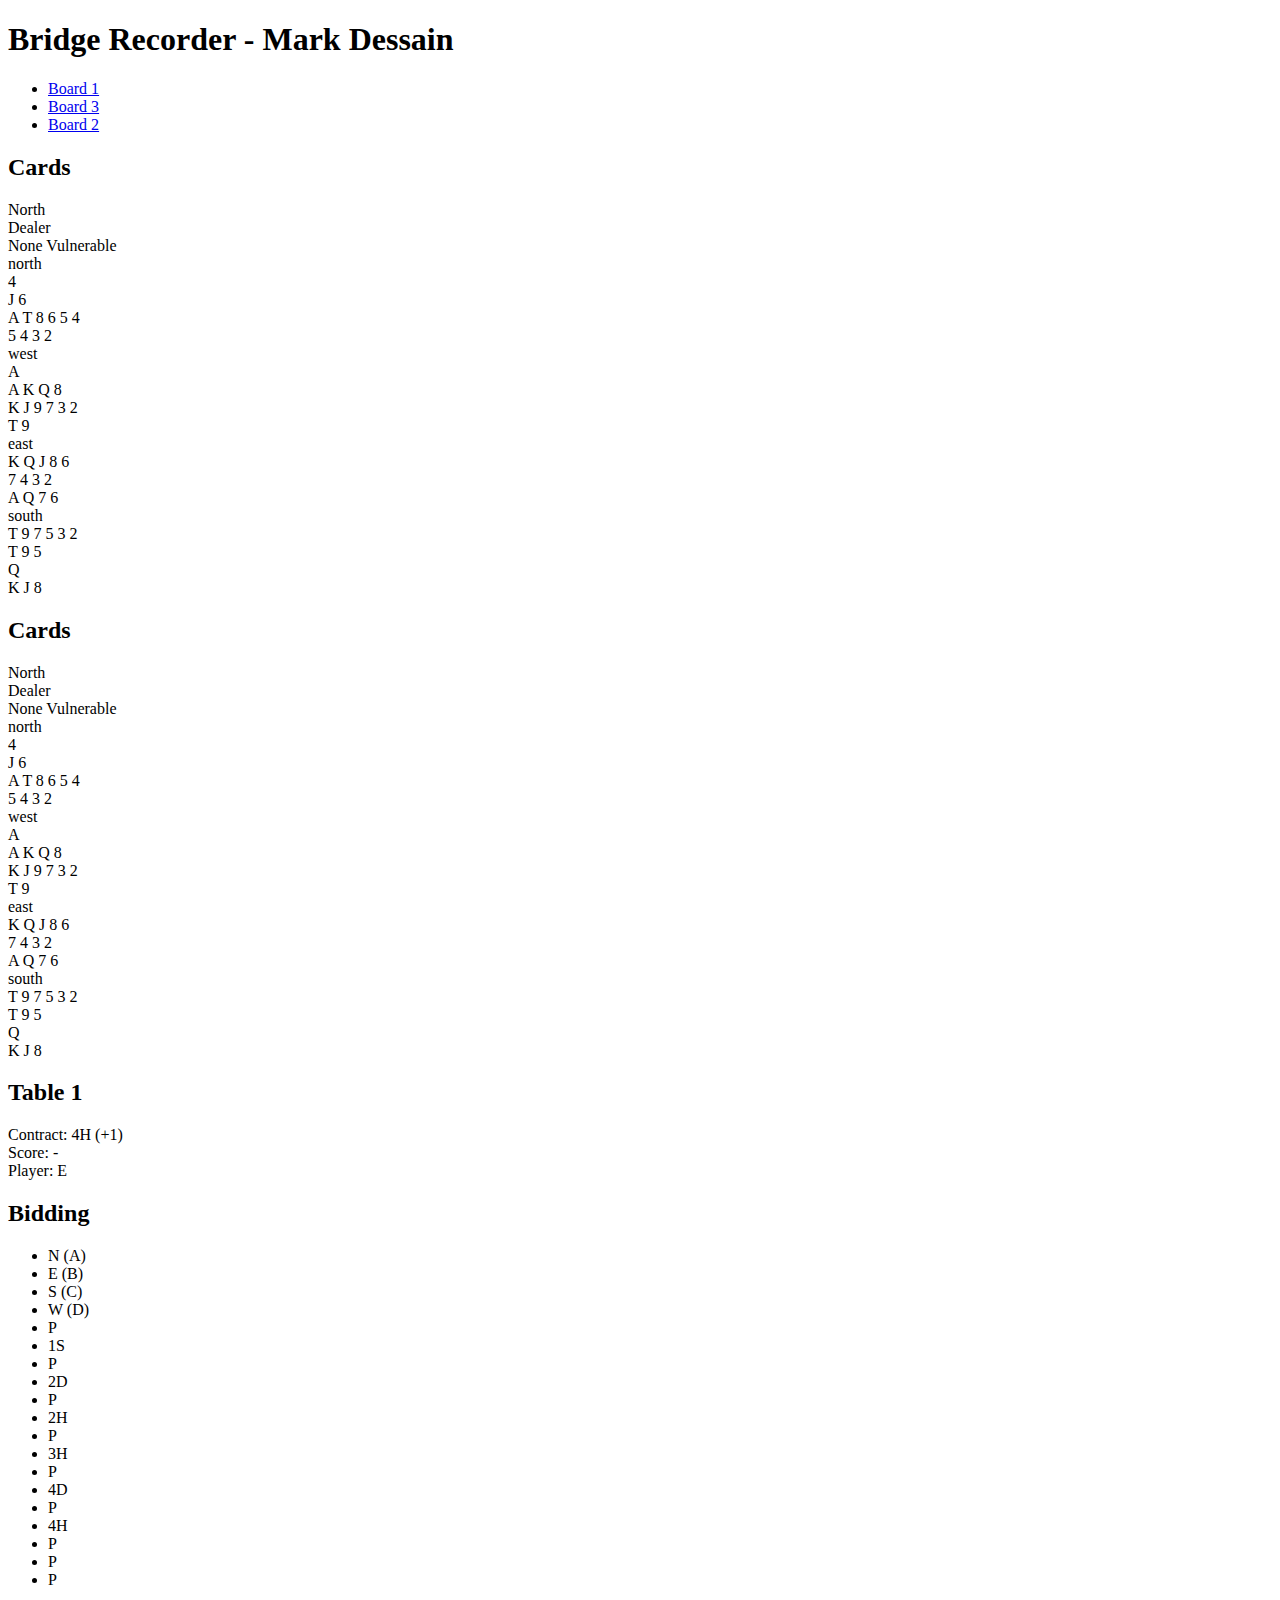
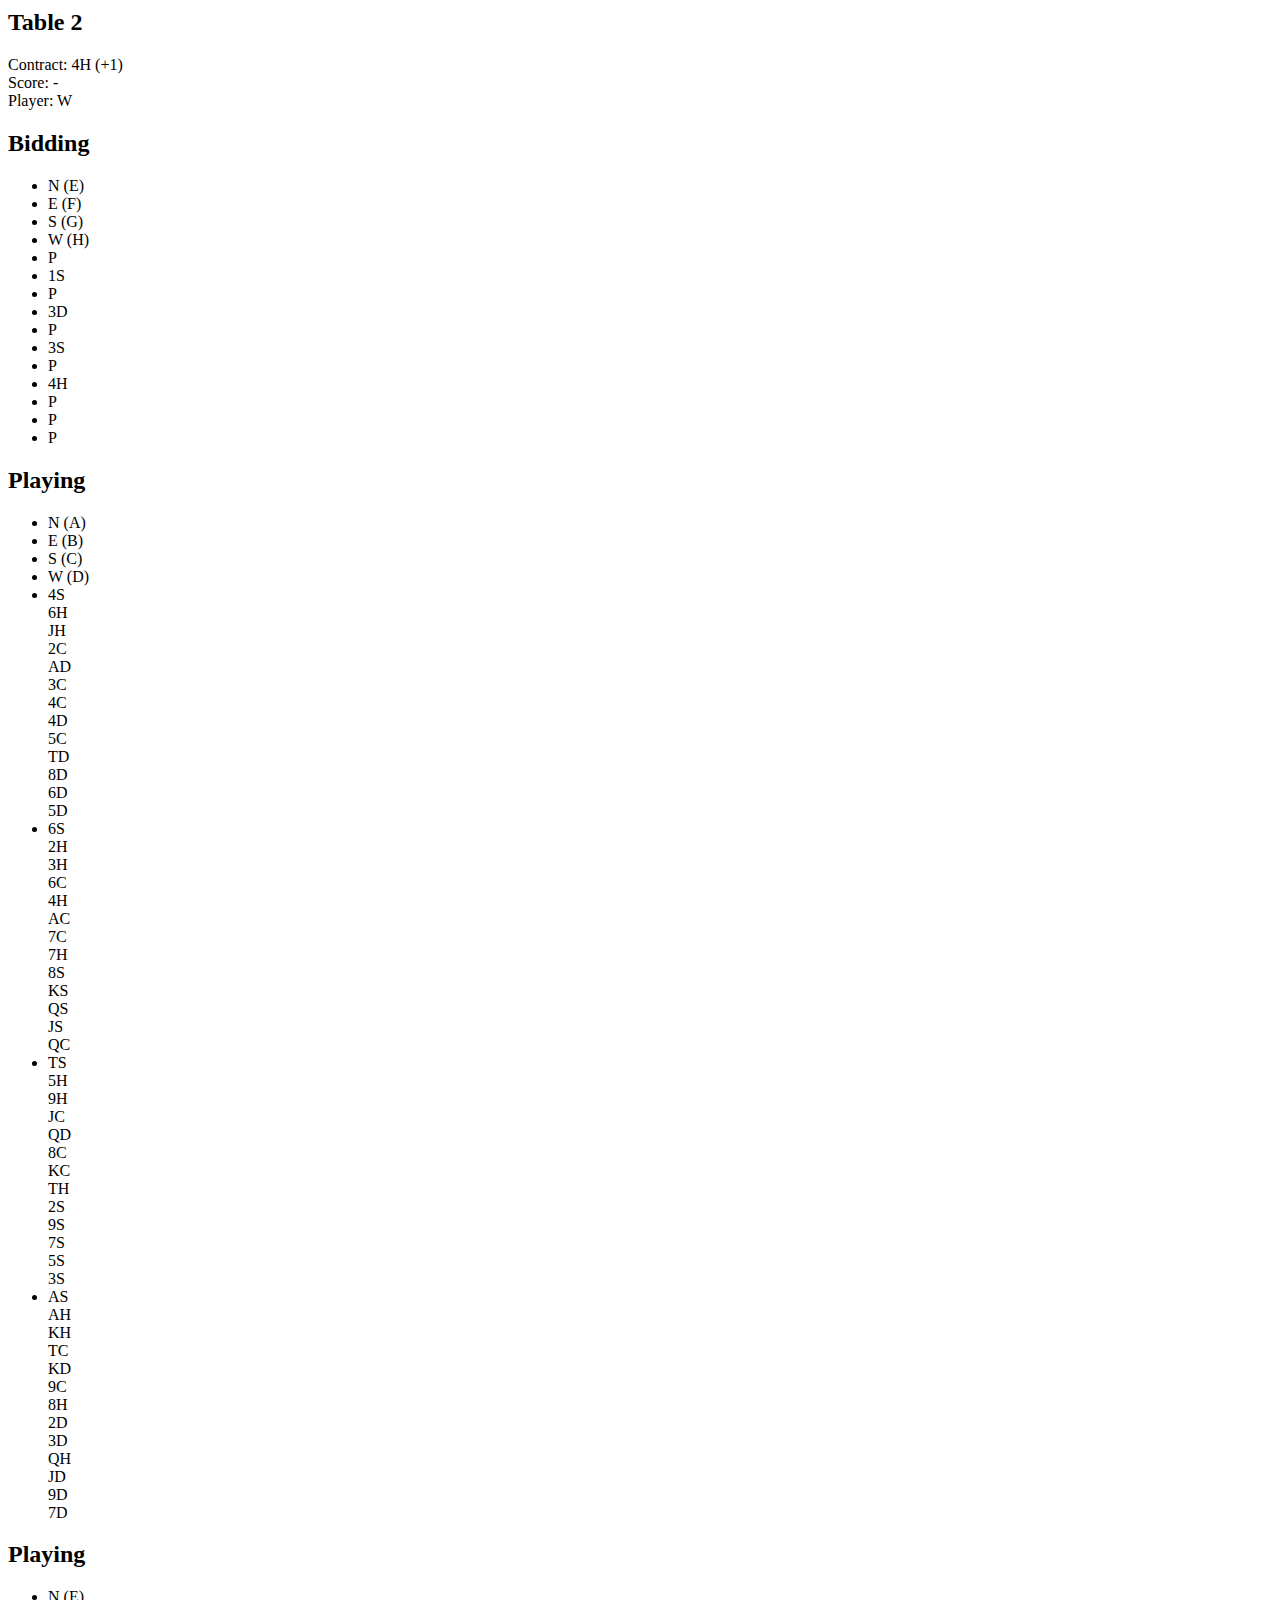
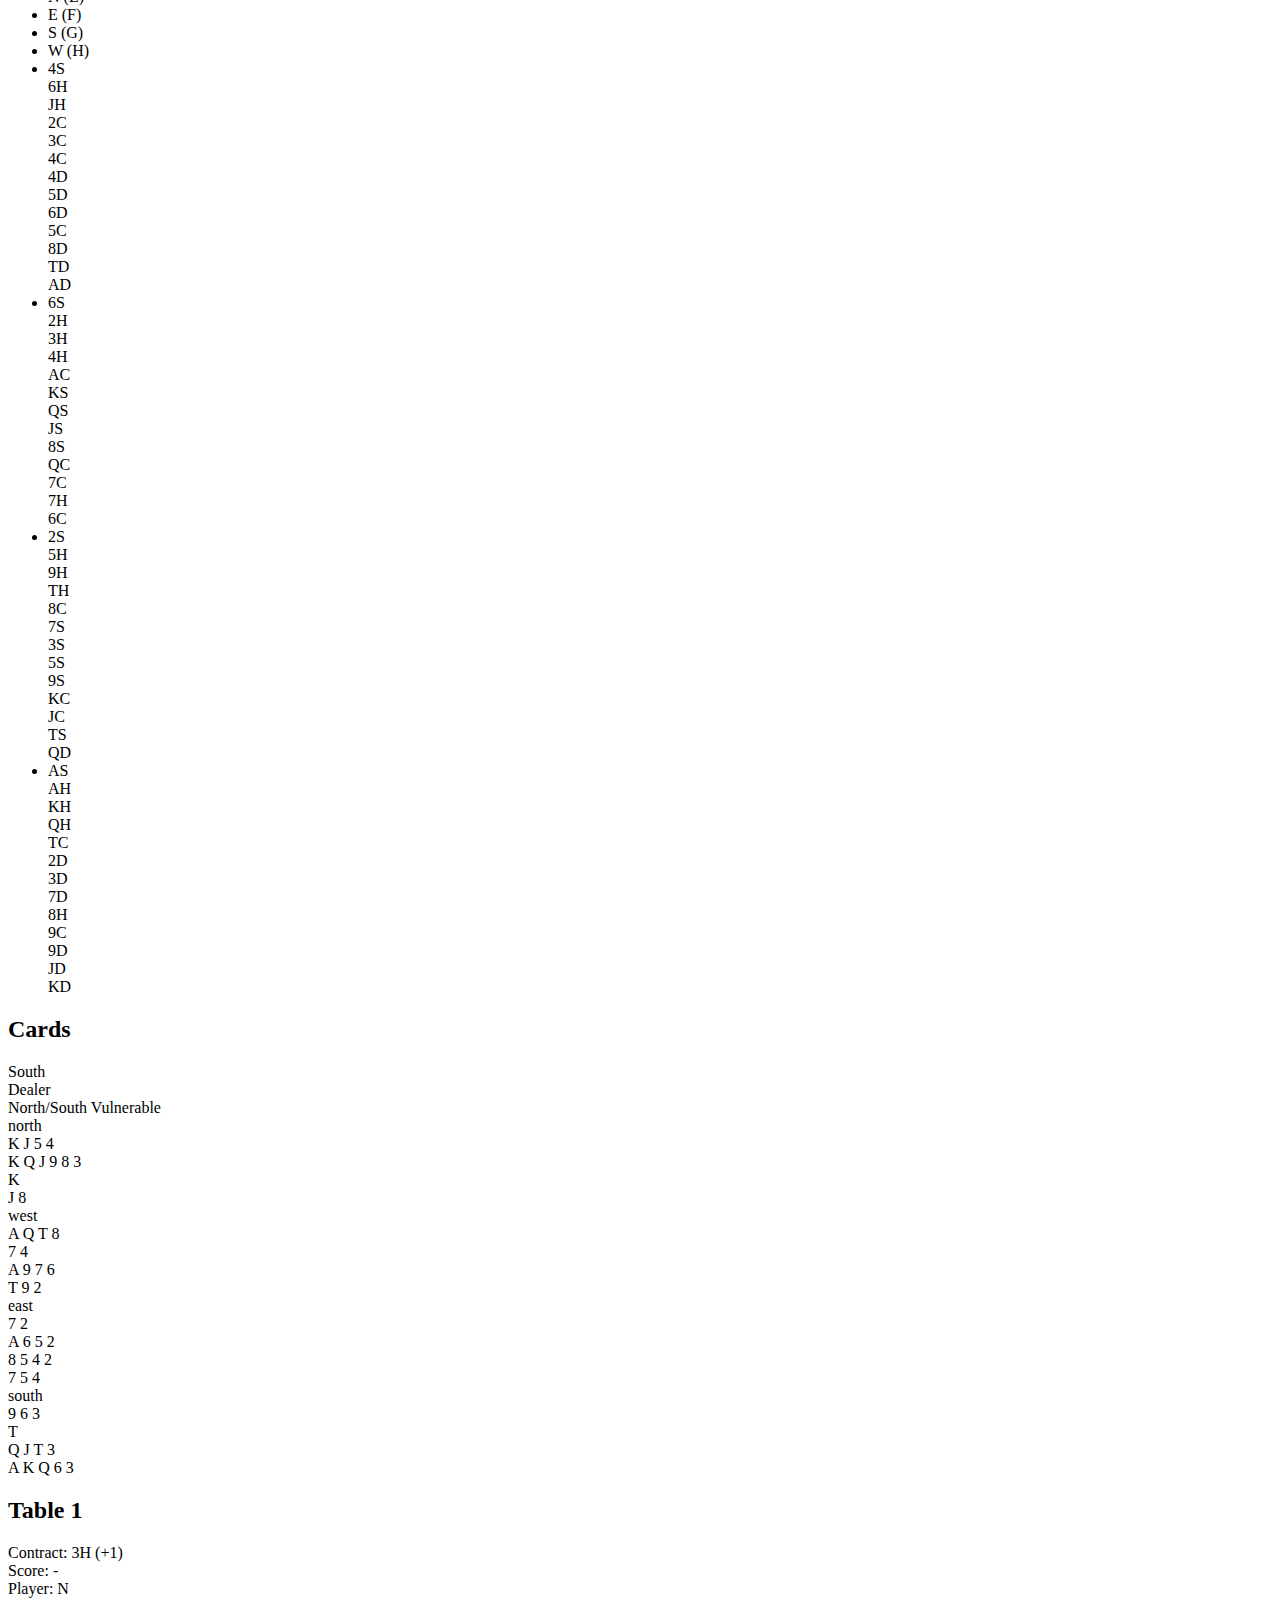
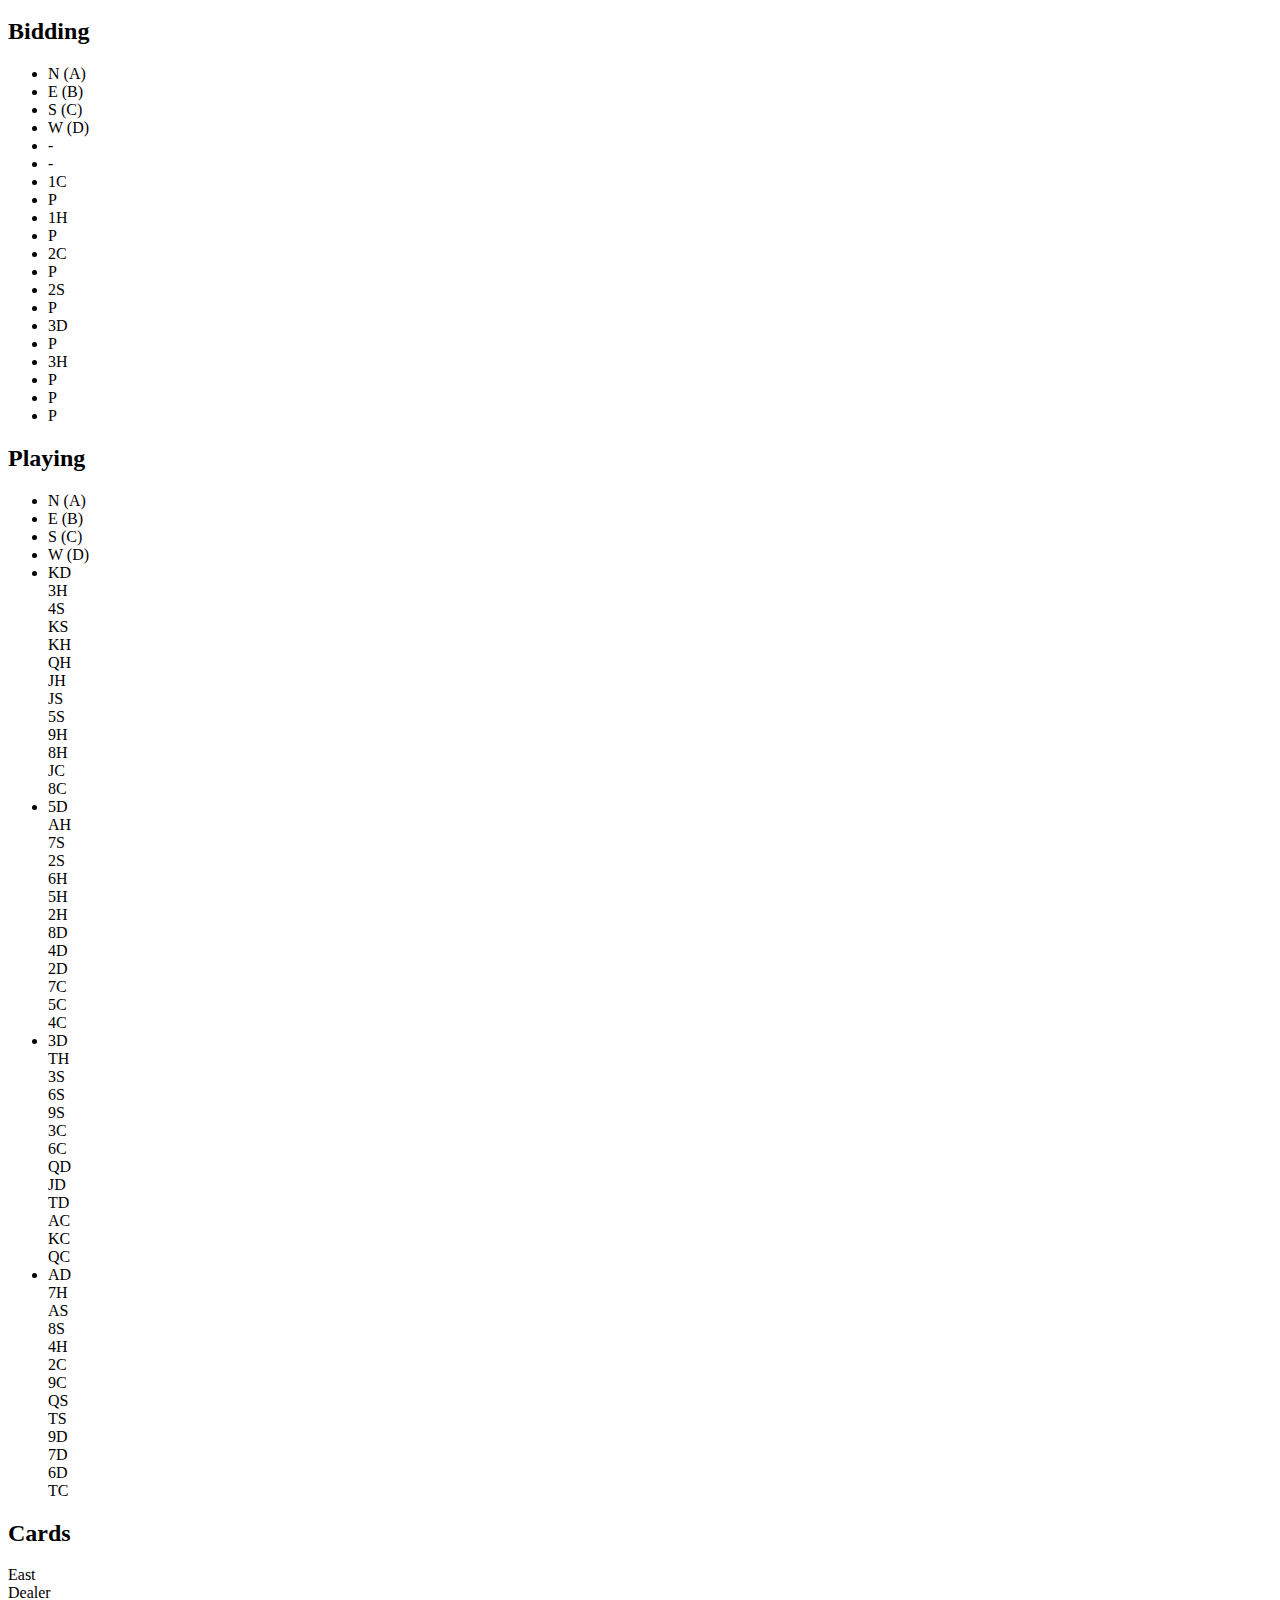
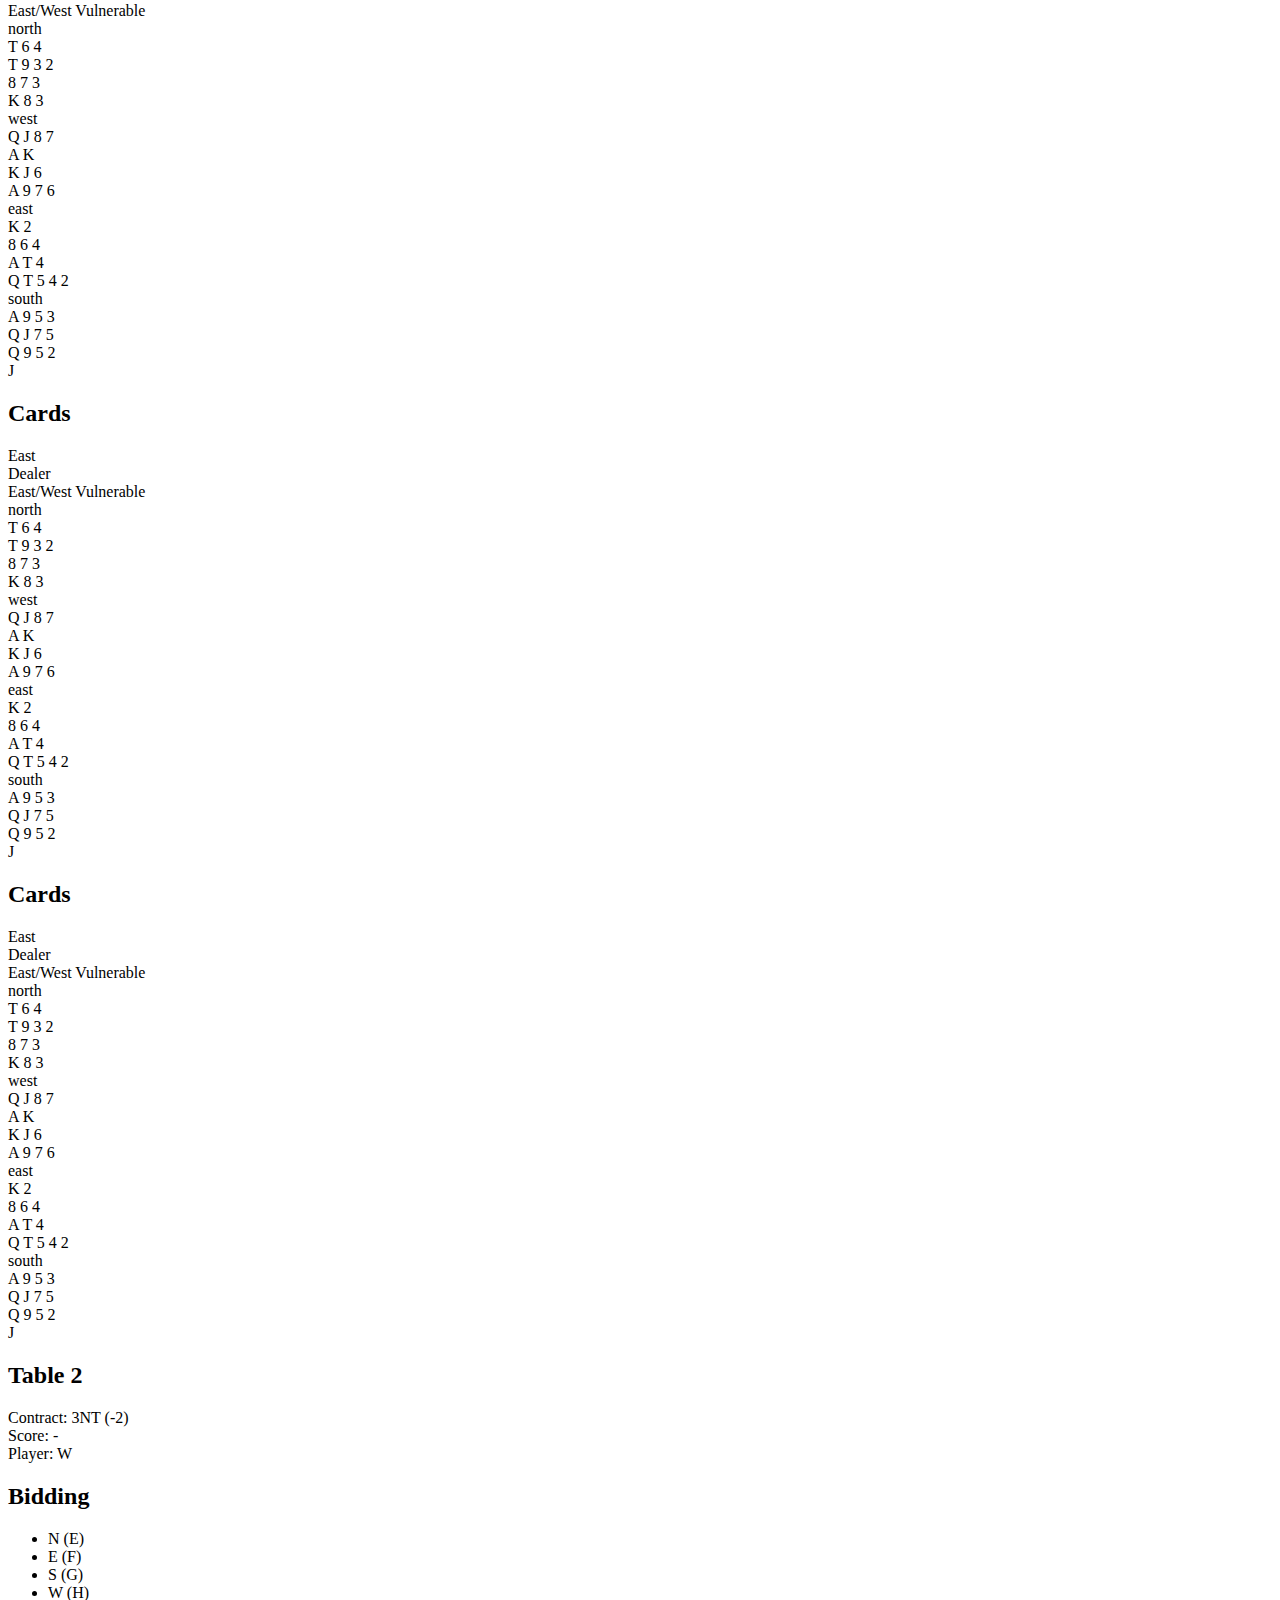
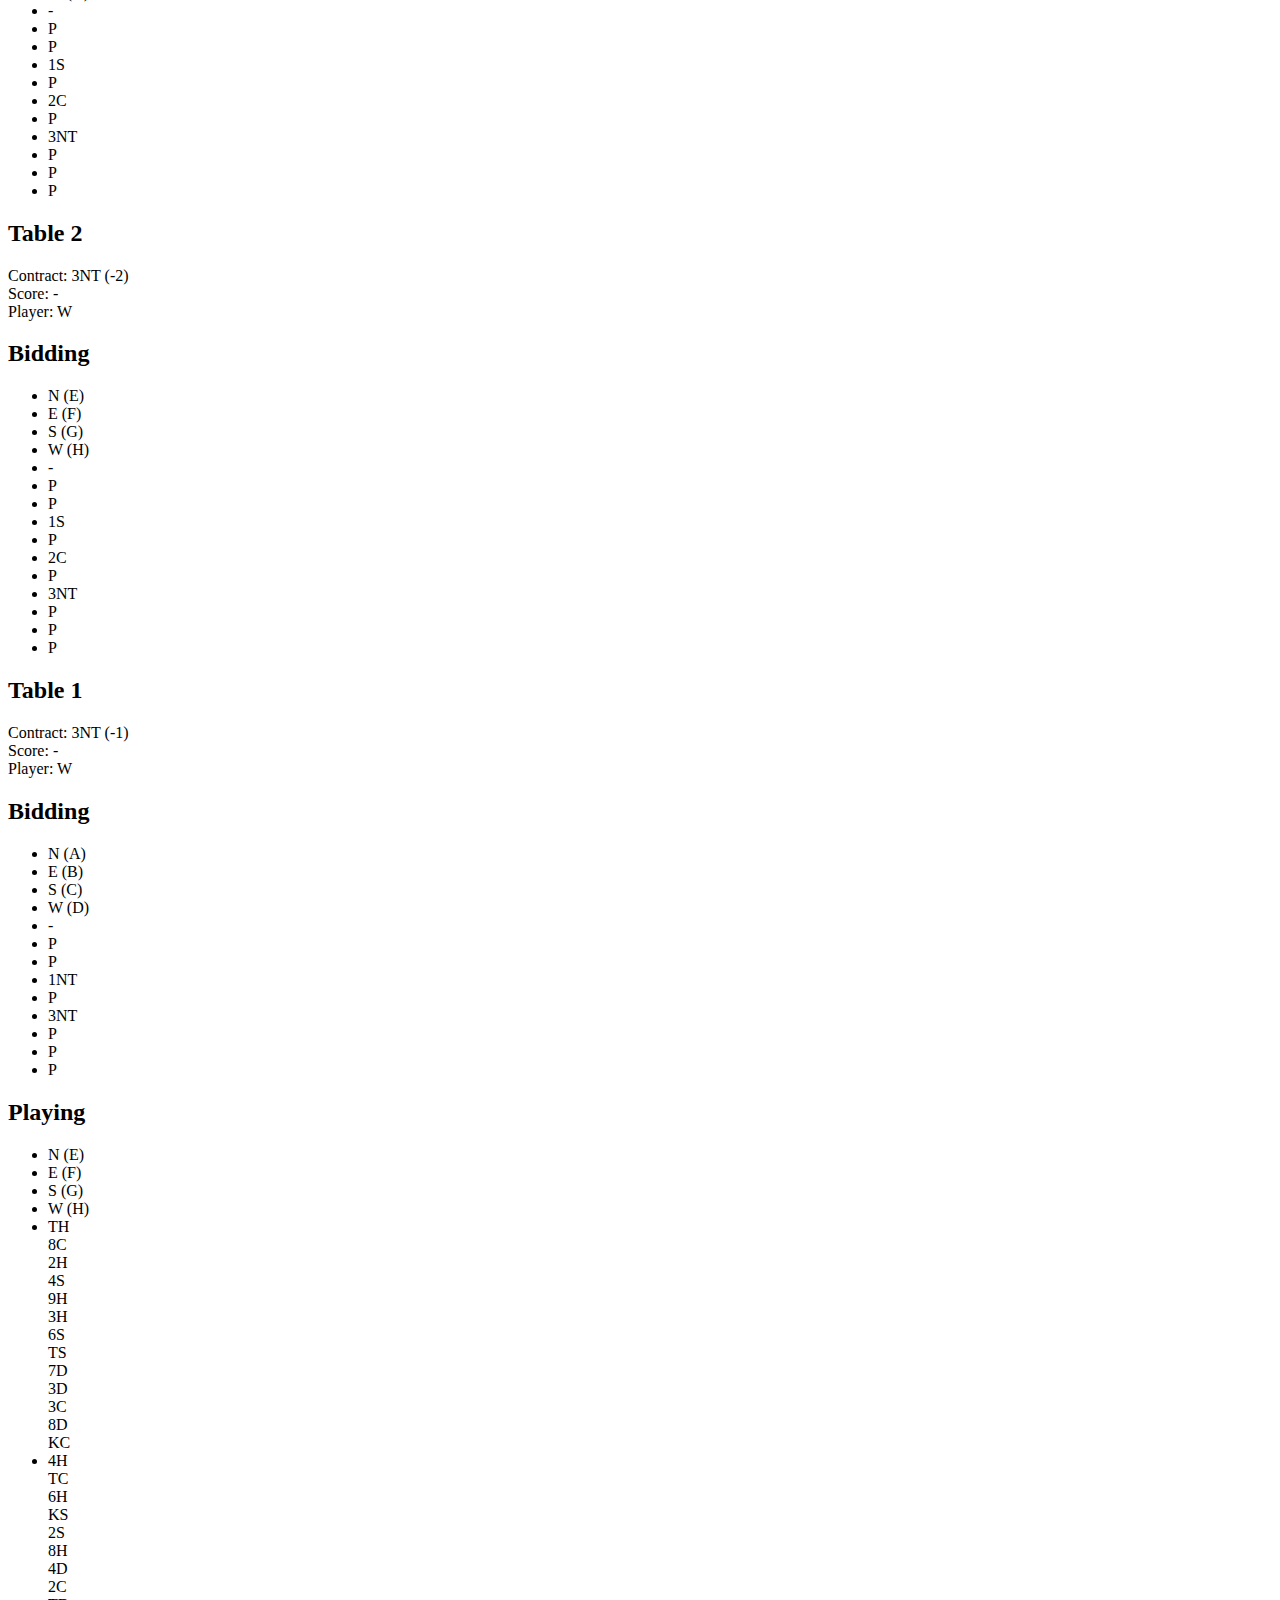
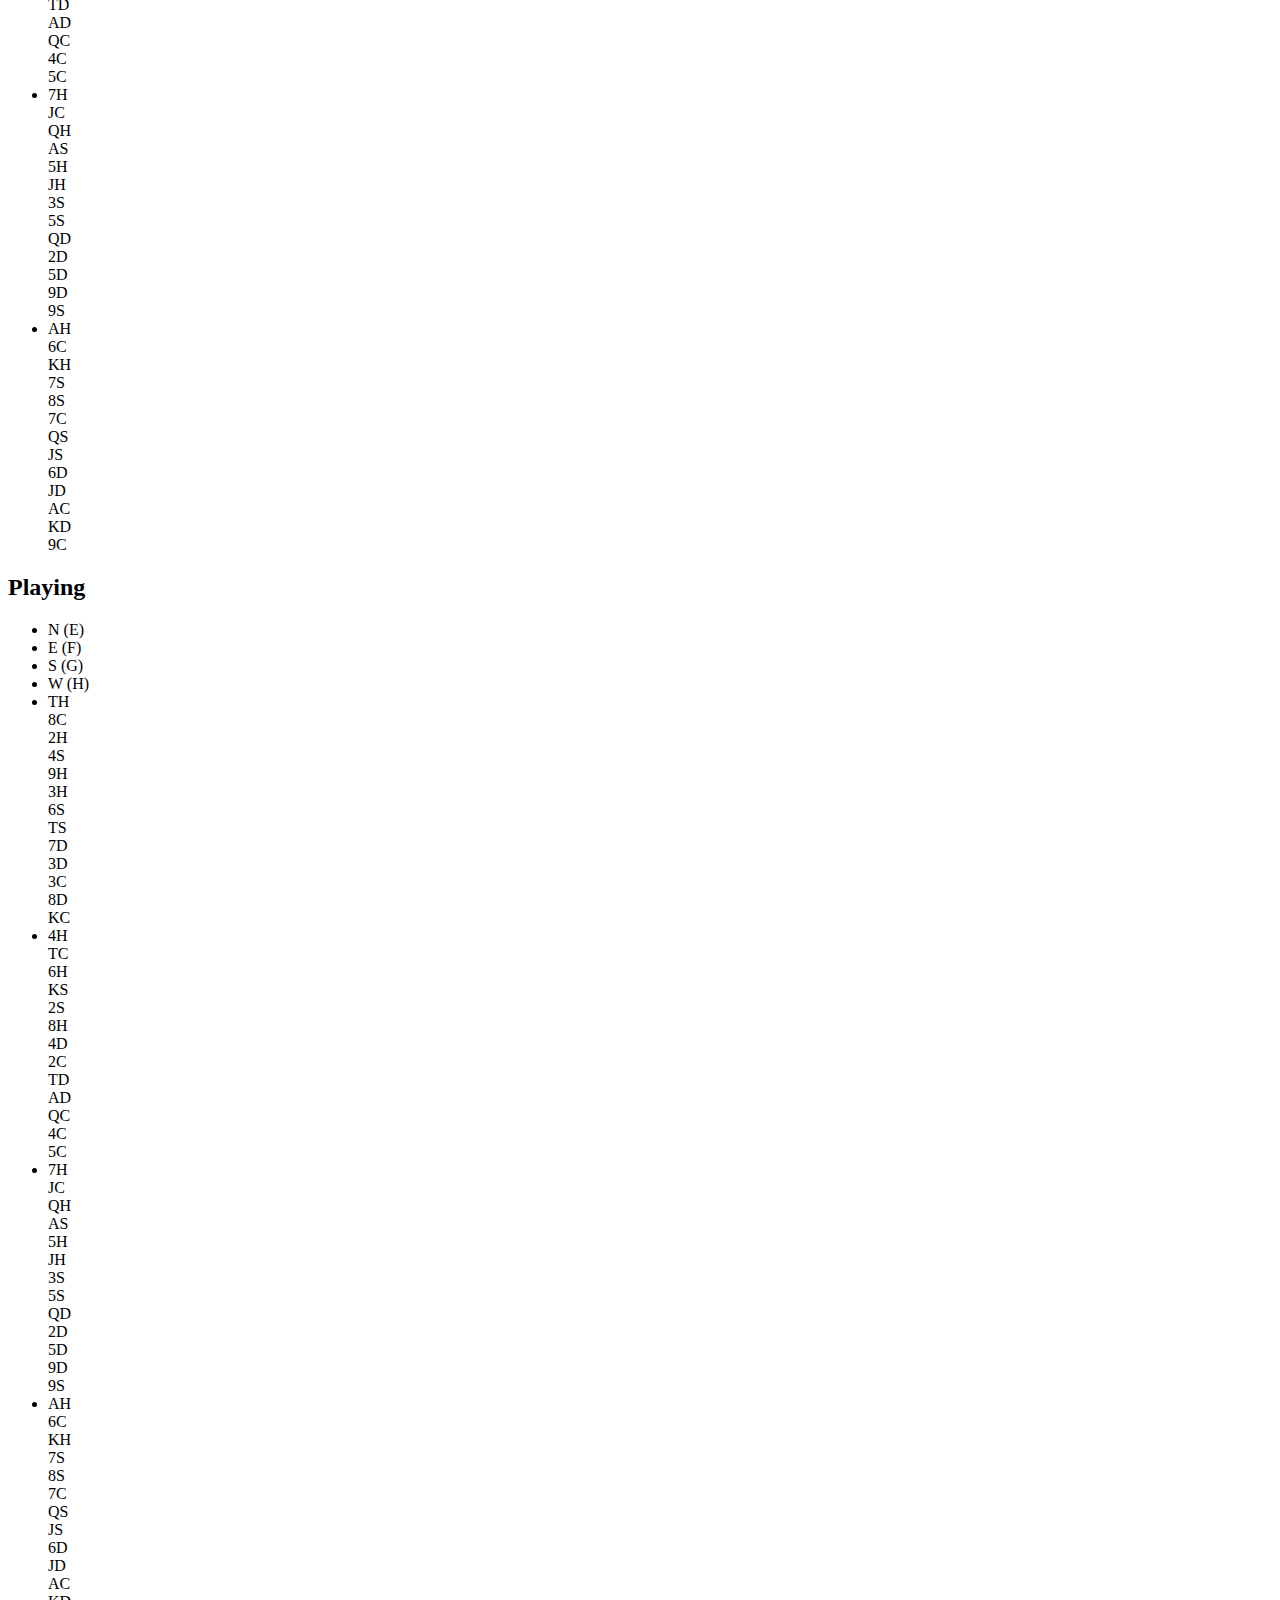
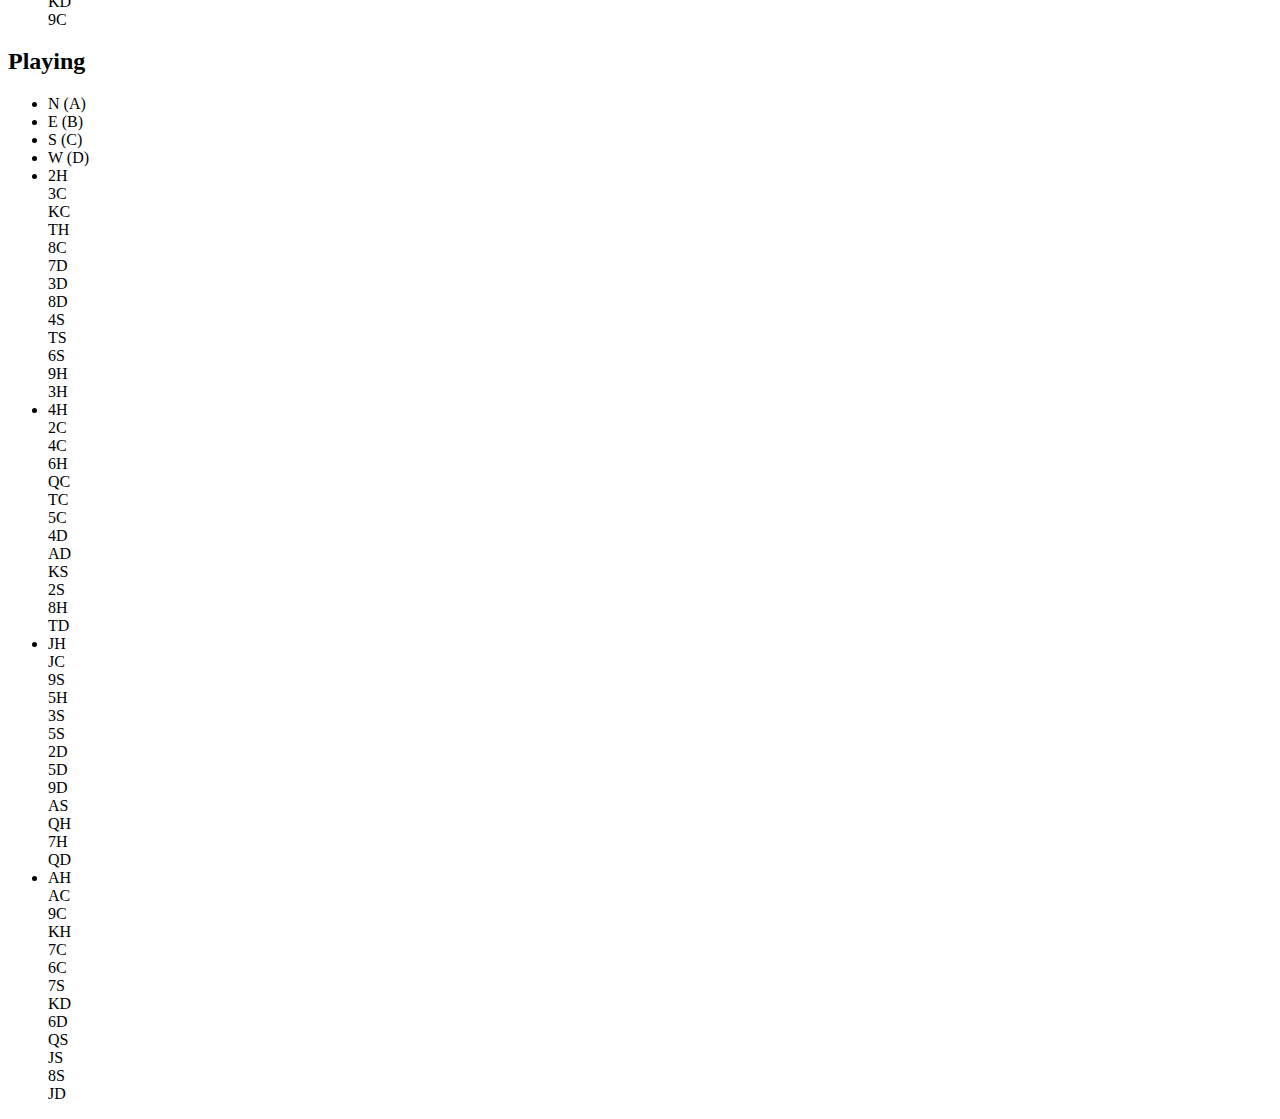
==== commit f11958c4: "Update results.html" ====
--- a/results.html
+++ b/results.html
@@ -6,17 +6,17 @@
 
 
 		<!-- Latest compiled and minified CSS -->
-		<link rel="stylesheet" href="/static/bootstrap.min.css">
+		<link rel="stylesheet" href="/bridge-recorder/static/bootstrap.min.css">
 
 		<!-- Optional theme -->
-		<link rel="stylesheet" href="/static/bootstrap-theme.min.css">
-
-		<script src="/static/jquery.min.js"></script>
-		<script src="/static/scripts.js"></script>
-
-		<link rel="stylesheet" href="/static/style.css">
-
-        <script src="/static/bootstrap.min.js"></script>
+		<link rel="stylesheet" href="/bridge-recorder/static/bootstrap-theme.min.css">
+
+		<script src="/bridge-recorder/static/jquery.min.js"></script>
+		<script src="/bridge-recorder/static/scripts.js"></script>
+
+		<link rel="stylesheet" href="/bridge-recorder/static/style.css">
+
+        <script src="/bridge-recorder/static/bootstrap.min.js"></script>
 
 
 		<meta name="viewport" content="width=device-width, initial-scale=1.0, maximum-scale=1.0, user-scalable=no" />
@@ -39,11 +39,11 @@
     <!-- Nav tabs -->
     <ul id="myTabs" class="nav nav-tabs" role="tablist">
         
-            <li role="presentation"><a href="#board-1" aria-controls="board-1" role="tab" data-toggle="tab">1</a></li>
+            <li role="presentation"><a href="#board-1" aria-controls="board-1" role="tab" data-toggle="tab">Board 1</a></li>
         
-            <li role="presentation"><a href="#board-3" aria-controls="board-3" role="tab" data-toggle="tab">3</a></li>
+            <li role="presentation"><a href="#board-3" aria-controls="board-3" role="tab" data-toggle="tab">Board 3</a></li>
         
-            <li role="presentation"><a href="#board-2" aria-controls="board-2" role="tab" data-toggle="tab">2</a></li>
+            <li role="presentation"><a href="#board-2" aria-controls="board-2" role="tab" data-toggle="tab">Board 2</a></li>
         
     </ul>
 
